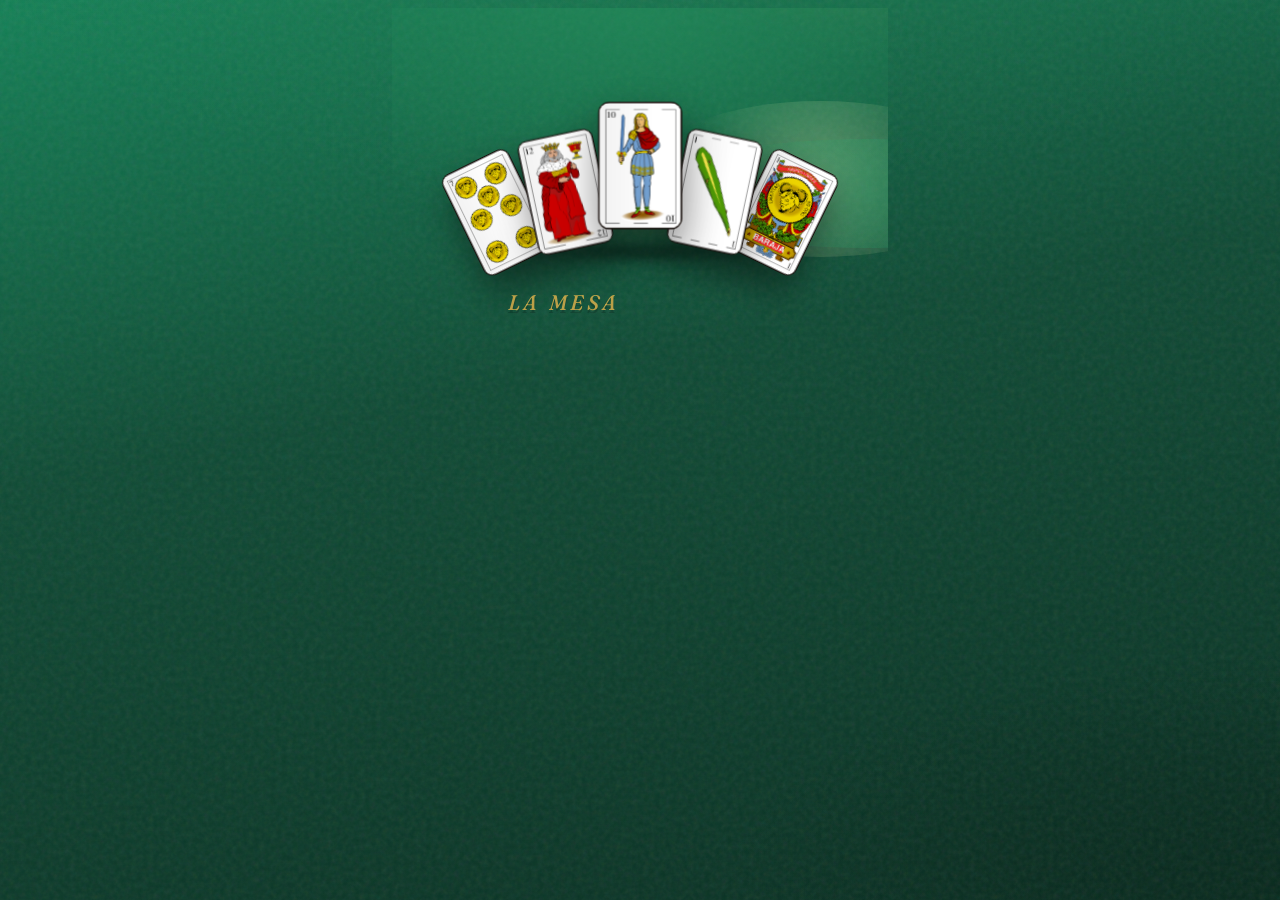
==== escoba/index.html @ ac77f013 "Unificar «está lista»: mismo gesto, sin highlight raro (v68) «está» y «lista» entran juntas con el m" ====
<!DOCTYPE html>
<html lang="es">
<head>
  <meta charset="UTF-8">
  <meta name="viewport" content="width=device-width, initial-scale=1.0, viewport-fit=cover">
  <meta name="theme-color" content="#145c3d">
  <meta name="apple-mobile-web-app-capable" content="yes">
  <meta name="apple-mobile-web-app-status-bar-style" content="black-translucent">
  <meta name="apple-mobile-web-app-title" content="Escoba">
  <meta name="description" content="Escoba del 15 — juega online con un amigo por invitación">
  <link rel="manifest" href="manifest.webmanifest">
  <link rel="icon" href="icon.svg" type="image/svg+xml">
  <link rel="apple-touch-icon" href="apple-touch-icon.png" sizes="180x180">
  <link rel="icon" href="icon-512.png" sizes="512x512" type="image/png">
  <link rel="preconnect" href="https://fonts.googleapis.com">
  <link rel="preconnect" href="https://fonts.gstatic.com" crossorigin>
  <link href="https://fonts.googleapis.com/css2?family=Fraunces:ital,opsz,wght@0,9..144,500;0,9..144,600;0,9..144,700;1,9..144,500&family=Manrope:wght@500;600;700&display=swap" rel="stylesheet">
  <link rel="stylesheet" href="css/styles.css">
  <title>Escoba — baraja española</title>
</head>
<body>
  <div id="app">
    <!-- HOME -->
    <section id="screenHome" class="screen active">
      <div class="home-stage">
        <div class="home-visual" aria-hidden="true">
          <div class="home-glow"></div>
          <div class="home-glow home-glow--wide"></div>
          <div class="home-felt-kiss"></div>
          <div class="home-ripple" id="homeRipple"></div>
          <div class="home-ripple home-ripple--late"></div>
          <div class="home-fan-shadow"></div>
          <div class="hero-art" id="heroArt"></div>
        </div>

        <div class="home-copy">
          <h1 class="brand brand-home">
            <span class="brand-eyebrow" aria-label="La mesa está lista">
              <span class="ew ew-mesa" style="--w:0">La</span>
              <span class="ew ew-mesa" style="--w:1">mesa</span>
              <span class="ew ew-ready" style="--w:0">está</span>
              <span class="ew ew-ready" style="--w:1">lista</span>
            </span>
            <b class="brand-word" aria-label="Escoba">
              <span class="bl" style="--l:0">E</span><span class="bl" style="--l:1">s</span><span class="bl" style="--l:2">c</span><span class="bl" style="--l:3">o</span><span class="bl" style="--l:4">b</span><span class="bl" style="--l:5">a</span>
            </b>
          </h1>
          <p class="tagline">
            <span style="--d:0">Suma quince</span>
            <i aria-hidden="true">·</i>
            <span style="--d:1">Barre limpio</span>
            <i aria-hidden="true">·</i>
            <span style="--d:2">Gana con estilo</span>
          </p>

          <div class="field name-field">
            <label for="playerName">Tu nombre</label>
            <input id="playerName" maxlength="14" autocomplete="nickname" placeholder="Tú" spellcheck="false">
          </div>

          <div class="actions home-actions">
            <button type="button" class="btn btn-gold" id="btnHost">Invitar amigo</button>
            <button type="button" class="btn btn-primary" id="btnShowJoin">Unirme</button>
            <button type="button" class="btn btn-ghost" id="btnCpu">Vs CPU</button>
          </div>

          <div class="footer-links">
            <button type="button" id="btnRulesHome">Cómo se juega</button>
          </div>
          <p class="credit">Naipes: Basquetteur (Wikimedia) · <a href="https://creativecommons.org/licenses/by-sa/3.0/" target="_blank" rel="noopener">CC BY-SA 3.0</a></p>
        </div>
      </div>
    </section>

    <!-- JOIN -->
    <section id="screenJoin" class="screen">
      <div class="hero">
        <h1 class="brand" style="font-size:clamp(40px,12vw,56px)"><span>Entrar</span>Código</h1>
        <div class="field">
          <label for="joinCode">Código de 6 caracteres</label>
          <input id="joinCode" maxlength="6" autocomplete="off" autocapitalize="characters" inputmode="text" placeholder="ABC123">
        </div>
        <div class="actions">
          <button type="button" class="btn btn-gold" id="btnJoin">Unirme</button>
          <button type="button" class="btn btn-ghost" id="btnJoinBack">Volver</button>
        </div>
      </div>
    </section>

    <section id="screenJoinWait" class="screen">
      <div class="hero">
        <h1 class="brand" style="font-size:clamp(36px,11vw,48px)">Conectando</h1>
        <p class="status-line" id="joinWaitStatus">…</p>
        <div class="wait-dots" aria-hidden="true"><span></span><span></span><span></span></div>
        <button type="button" class="btn btn-ghost" id="btnJoinWaitHome">Cancelar</button>
      </div>
    </section>

    <!-- GAME -->
    <section id="screenGame" class="screen">
      <div class="top-bar">
        <div class="scoreboard">
          <div class="score-pill" id="scoreMe">
            <span class="who">Tú</span>
            <span class="pts">0</span>
            <div class="score-track" role="progressbar" aria-valuemin="0" aria-valuemax="21" aria-valuenow="0" aria-label="Tu puntuación">
              <div class="score-fill" id="barMe"></div>
            </div>
          </div>
          <div class="score-pill" id="scoreOpp">
            <span class="who">Rival</span>
            <span class="pts">0</span>
            <div class="score-track" role="progressbar" aria-valuemin="0" aria-valuemax="21" aria-valuenow="0" aria-label="Puntuación rival">
              <div class="score-fill" id="barOpp"></div>
            </div>
          </div>
        </div>
        <button type="button" class="btn btn-ghost btn-small" id="btnRules">Reglas</button>
        <button type="button" class="btn btn-ghost btn-small" id="btnLeave">Salir</button>
      </div>
      <span class="net-chip" id="netChip" hidden></span>

      <div class="live-stats" id="statsOpp"></div>

      <div class="msg-bar" id="msgBar" role="status" aria-live="polite"></div>

      <div class="table-area">
        <div class="opp-row">
          <div class="opp-hand" id="oppHand" aria-label="Mano del rival"></div>
          <div class="pile" id="pileOpp" aria-label="Capturas del rival"></div>
        </div>

        <div class="spread spread-top" aria-hidden="true"></div>

        <div class="felt-wrap">
          <div class="felt" id="felt" aria-label="Mesa"></div>
          <div class="deck-host" id="deckHost" aria-hidden="true"></div>
        </div>

        <div class="spread spread-mid" aria-hidden="true"></div>

        <div class="player-dock">
          <div class="my-row">
            <div class="pile" id="pileMe" aria-label="Tus capturas"></div>
            <div class="my-hand" id="myHand" aria-label="Tu mano"></div>
          </div>
          <div class="move-feed" id="moveFeed" aria-live="polite"></div>
        </div>

        <div class="spread spread-bot" aria-hidden="true"></div>
      </div>

      <div class="live-stats" id="statsMe"></div>

      <div class="play-bar">
        <button type="button" class="btn btn-ghost" id="btnDiscard" disabled>Dejar</button>
        <button type="button" class="btn btn-gold" id="btnCapture" disabled>Capturar</button>
      </div>
    </section>
  </div>

  <!-- Peek captures -->
  <div class="overlay" id="peekOverlay" role="dialog" aria-modal="true" aria-labelledby="peekTitle">
    <div class="panel peek-panel">
      <h2 id="peekTitle">Capturas</h2>
      <div id="peekBody"></div>
      <button type="button" class="btn btn-primary" id="btnClosePeek">Cerrar</button>
    </div>
  </div>

  <!-- Invite overlay -->
  <div class="overlay" id="inviteOverlay" role="dialog" aria-modal="true" aria-labelledby="inviteTitle">
    <div class="panel">
      <h2 id="inviteTitle">Invitación</h2>
      <p>Comparte este código. Cuando tu amigo se una, empieza la partida.</p>
      <div class="invite-code" id="inviteCode" title="Toca para copiar" role="button" tabindex="0">······</div>
      <p class="status-line" id="inviteStatus"></p>
      <div class="actions">
        <button type="button" class="btn btn-gold" id="btnShare">Compartir</button>
        <button type="button" class="btn btn-primary" id="btnCopyCode">Copiar código</button>
        <button type="button" class="btn btn-ghost" id="btnCancelInvite">Cancelar</button>
      </div>
      <p class="hint">Ambos necesitáis internet. Si se queda emparejando, pide a tu amigo que pulse Unirme otra vez con el mismo código. En iPhone: Compartir → Añadir a pantalla de inicio.</p>
    </div>
  </div>

  <!-- Round / match end -->
  <div class="overlay" id="roundOverlay" role="dialog" aria-modal="true" aria-labelledby="roundTitle">
    <div class="panel">
      <h2 id="roundTitle">Fin de ronda</h2>
      <div id="roundBody"></div>
      <div class="actions" id="roundActions"></div>
    </div>
  </div>

  <!-- Rules -->
  <div class="overlay" id="rulesOverlay" role="dialog" aria-modal="true" aria-labelledby="rulesTitle">
    <div class="panel">
      <h2 id="rulesTitle">Cómo se juega</h2>
      <div class="rules-body">
        <p>Baraja española de 40 cartas. Valores: 1–7, Sota 8, Caballo 9, Rey 10.</p>
        <ul>
          <li>En tu turno juegas <strong>una carta</strong> de la mano.</li>
          <li>Si con ella y cartas de la mesa sumas exactamente <strong>15</strong>, <strong>debes</strong> capturarlas.</li>
          <li>Si no puedes sumar 15, <strong>dejas</strong> la carta en la mesa.</li>
          <li>Vaciar la mesa = <strong>escoba</strong> (+1 punto). Se marca en el montón con una carta boca abajo y cruzada.</li>
        </ul>
        <p>Al final de la ronda (mazo vacío):</p>
        <ul>
          <li>Más cartas · más oros · más sietes · 7 de oros · cada escoba</li>
        </ul>
        <p>Primera persona en llegar a <strong>21 puntos</strong> gana la partida.</p>
      </div>
      <button type="button" class="btn btn-primary" id="btnCloseRules">Entendido</button>
    </div>
  </div>

  <script type="module">
    const art = document.getElementById('heroArt');
    if (art) {
      const ids = ['oros-7', 'copas-12', 'espadas-10', 'bastos-1', 'oros-1'];
      const fans = [
        { rot: -26, lift: 14, sc: 1 },
        { rot: -12, lift: 0, sc: 1.04 },
        { rot: 0, lift: -18, sc: 1.14 },
        { rot: 12, lift: 0, sc: 1.04 },
        { rot: 26, lift: 14, sc: 1 },
      ];
      ids.forEach((id, i) => {
        const d = document.createElement('div');
        d.className = 'mini-card';
        d.style.setProperty('--i', String(i));
        d.style.setProperty('--fan', `${fans[i].rot}deg`);
        d.style.setProperty('--lift', `${fans[i].lift}px`);
        d.style.setProperty('--sc', String(fans[i].sc));
        d.innerHTML = `<img src="./cards/${id}.png" alt="" draggable="false">`;
        art.appendChild(d);
      });
    }
  </script>
  <script type="module" src="js/app.js"></script>
</body>
</html>
---- escoba/css/styles.css ----
:root {
  --felt-deep: #0a2f22;
  --felt-mid: #0f4a34;
  --felt-lite: #176b48;
  --wood-dark: #3d2412;
  --wood: #6b3f1f;
  --wood-lite: #a56b35;
  --parchment: #f7f0e1;
  --parchment-2: #efe4cf;
  --ink: #1c1612;
  --cream: #f4ebe0;
  --gold: #e0b34d;
  --gold-deep: #b8872a;
  --safe-t: env(safe-area-inset-top, 0px);
  --safe-b: env(safe-area-inset-bottom, 0px);
  --safe-l: env(safe-area-inset-left, 0px);
  --safe-r: env(safe-area-inset-right, 0px);
  --card-w: clamp(52px, 13.5vw, 68px);
  --card-h: calc(var(--card-w) * 1.52);
  --felt-pad-y: 10px;
  --felt-pad-x: 10px;
  --felt-gap: 8px;
  /* Mesa: tamaño fijo (el de mesa limpia); las cartas escalan dentro */
  --felt-h: calc(var(--card-h) * 2.28 + var(--felt-gap) + var(--felt-pad-y) * 2 + 6px);
  --font-display: 'Fraunces', Georgia, serif;
  --font-ui: 'Manrope', system-ui, sans-serif;
  --font-card: 'Fraunces', Georgia, serif;
}

* {
  box-sizing: border-box;
  -webkit-tap-highlight-color: transparent;
}

html, body {
  margin: 0;
  min-height: 100%;
  min-height: 100dvh;
  font-family: var(--font-ui);
  color: var(--cream);
  background: var(--felt-deep);
}

body {
  background:
    radial-gradient(ellipse 100% 70% at 50% -20%, rgba(32, 120, 78, 0.55), transparent 60%),
    radial-gradient(ellipse 80% 50% at 100% 100%, rgba(8, 40, 28, 0.9), transparent 55%),
    linear-gradient(168deg, #148056 0%, var(--felt-mid) 42%, var(--felt-deep) 100%);
  overflow-x: hidden;
}

body::before {
  content: '';
  position: fixed;
  inset: 0;
  pointer-events: none;
  opacity: 0.09;
  background-image: url("data:image/svg+xml,%3Csvg viewBox='0 0 180 180' xmlns='http://www.w3.org/2000/svg'%3E%3Cfilter id='n'%3E%3CfeTurbulence type='fractalNoise' baseFrequency='0.9' numOctaves='3' stitchTiles='stitch'/%3E%3C/filter%3E%3Crect width='100%25' height='100%25' filter='url(%23n)'/%3E%3C/svg%3E");
  z-index: 0;
}

#app {
  position: relative;
  z-index: 1;
  height: 100dvh;
  min-height: 100dvh;
  max-height: 100dvh;
  display: flex;
  flex-direction: column;
  padding: calc(8px + var(--safe-t)) calc(12px + var(--safe-r)) calc(10px + var(--safe-b)) calc(12px + var(--safe-l));
  max-width: 520px;
  margin: 0 auto;
  overflow: hidden;
}

.screen { display: none; flex: 1; flex-direction: column; animation: fadeIn 0.5s cubic-bezier(.22,.8,.3,1) both; }
.screen.active { display: flex; }

@keyframes fadeIn {
  from { opacity: 0; transform: translateY(10px); }
  to { opacity: 1; transform: none; }
}

@keyframes sweep {
  0% { transform: scale(1); }
  35% { transform: scale(1.03) rotate(-1deg); }
  100% { transform: scale(1); }
}

@keyframes shakeX {
  0%, 100% { transform: translateX(0); }
  20% { transform: translateX(-7px); }
  40% { transform: translateX(7px); }
  60% { transform: translateX(-5px); }
  80% { transform: translateX(4px); }
}

@keyframes sparkFly {
  0% { opacity: 1; transform: translate(0, 0) scale(1); }
  100% { opacity: 0; transform: translate(var(--dx), var(--dy)) scale(0.2); }
}

@keyframes feltBreath {
  0%, 100% { box-shadow:
    0 0 0 3px var(--wood-lite),
    0 0 0 8px var(--wood),
    0 0 0 11px var(--wood-dark),
    inset 0 0 50px rgba(0, 0, 0, 0.35),
    inset 0 0 0 1px rgba(224, 179, 77, 0.12),
    0 16px 40px rgba(0, 0, 0, 0.35),
    0 0 28px rgba(224, 179, 77, 0.08); }
  50% { box-shadow:
    0 0 0 3px var(--wood-lite),
    0 0 0 8px var(--wood),
    0 0 0 11px var(--wood-dark),
    inset 0 0 58px rgba(0, 0, 0, 0.32),
    inset 0 0 0 1px rgba(224, 179, 77, 0.22),
    0 16px 40px rgba(0, 0, 0, 0.35),
    0 0 42px rgba(224, 179, 77, 0.16); }
}

@keyframes handBreath {
  0%, 100% { transform: translateY(0); }
  50% { transform: translateY(-2px); }
}

@keyframes landRipple {
  0% { opacity: 0.45; transform: translate(-50%, -50%) scale(0.35); }
  100% { opacity: 0; transform: translate(-50%, -50%) scale(2.4); }
}

@keyframes captureKiss {
  0% { opacity: 0.5; transform: translate(-50%, -50%) scale(0.4); }
  55% { opacity: 0.28; }
  100% { opacity: 0; transform: translate(-50%, -50%) scale(1.8); }
}

@keyframes barShimmer {
  0% { background-position: 0% 50%; }
  100% { background-position: 200% 50%; }
}

@keyframes deckTick {
  0% { transform: scale(1); }
  40% { transform: scale(1.18); color: var(--gold); }
  100% { transform: scale(1); }
}

@keyframes ptsBump {
  0% { transform: scale(1); }
  40% { transform: scale(1.28); color: var(--gold); }
  100% { transform: scale(1); }
}

@keyframes turnGlow {
  0%, 100% { box-shadow: 0 0 0 0 rgba(224, 179, 77, 0.2); }
  50% { box-shadow: 0 0 0 6px rgba(224, 179, 77, 0); }
}

@keyframes floatSuit {
  0%, 100% {
    transform:
      rotate(calc(var(--fan, 0deg) + var(--sway, 0deg)))
      translateY(var(--lift, 0px))
      scale(var(--sc, 1));
  }
  50% {
    transform:
      rotate(calc(var(--fan, 0deg) - var(--sway, 0deg)))
      translateY(calc(var(--lift, 0px) - 12px))
      scale(var(--sc, 1));
  }
}

@keyframes heroDeal {
  0% {
    opacity: 0;
    transform:
      translateX(calc((var(--i, 2) - 2) * 42px))
      translateY(-130px)
      rotateY(78deg)
      rotate(calc(var(--fan, 0deg) * 0.04))
      scale(0.36);
    filter: brightness(1.45) blur(5px);
  }
  55% {
    opacity: 1;
    transform:
      rotateY(-8deg)
      rotate(calc(var(--fan, 0deg) * 1.14))
      translateY(calc(var(--lift, 0px) + 12px))
      scale(calc(var(--sc, 1) * 1.08));
    filter: brightness(1.12) blur(0);
  }
  78% {
    transform:
      rotateY(3deg)
      rotate(calc(var(--fan, 0deg) * 0.95))
      translateY(calc(var(--lift, 0px) - 5px))
      scale(calc(var(--sc, 1) * 0.985));
  }
  100% {
    opacity: 1;
    transform: rotateY(0deg) rotate(var(--fan, 0deg)) translateY(var(--lift, 0px)) scale(var(--sc, 1));
    filter: none;
  }
}

@keyframes cardSheen {
  0% { transform: translateX(-130%) skewX(-14deg); opacity: 0; }
  18% { opacity: 1; }
  100% { transform: translateX(130%) skewX(-14deg); opacity: 0; }
}

@keyframes cardSheenLoop {
  0%, 78%, 100% { transform: translateX(-130%) skewX(-14deg); opacity: 0; }
  86% { opacity: 0.75; }
  92% { transform: translateX(130%) skewX(-14deg); opacity: 0; }
}

@keyframes homeGlowDrift {
  0%, 100% { transform: translate(-50%, 0) scale(1); opacity: 0.4; }
  50% { transform: translate(calc(-50% + 10%), 8%) scale(1.18); opacity: 0.95; }
}

@keyframes homeRipple {
  0% { opacity: 0.6; transform: translate(-50%, 0) scaleX(0.3) scaleY(0.4); }
  100% { opacity: 0; transform: translate(-50%, 0) scaleX(2) scaleY(1.55); }
}

@keyframes brandRule {
  from { width: 0; opacity: 0; }
  to { width: min(190px, 50vw); opacity: 1; }
}

@keyframes brandShimmer {
  0%, 100% { background-position: 120% center; }
  50% { background-position: 0% center; }
}

@keyframes cardFlipSoft {
  0% { filter: brightness(1); transform: rotateY(0deg) rotate(var(--fan, 0deg)) translateY(var(--lift, 0px)) scale(var(--sc, 1)); }
  35% { filter: brightness(1.3); transform: rotateY(-18deg) rotate(var(--fan, 0deg)) translateY(calc(var(--lift, 0px) - 22px)) scale(calc(var(--sc, 1) * 1.07)); }
  100% { filter: brightness(1); transform: rotateY(0deg) rotate(var(--fan, 0deg)) translateY(var(--lift, 0px)) scale(var(--sc, 1)); }
}

@keyframes brandIn {
  0% {
    opacity: 0;
    transform: translateY(38px) scale(0.84);
    filter: blur(12px);
    letter-spacing: -0.12em;
  }
  42% { filter: blur(0); }
  70% { transform: translateY(-6px) scale(1.035); }
  100% {
    opacity: 1;
    transform: none;
    filter: none;
    letter-spacing: -0.03em;
  }
}

@keyframes eyebrowIn {
  from { opacity: 0; transform: translateY(10px); letter-spacing: 0.4em; }
  to { opacity: 1; transform: none; letter-spacing: 0.22em; }
}

@keyframes ewIn {
  0% {
    opacity: 0;
    transform: translateY(10px) scale(0.92);
    filter: blur(5px);
    letter-spacing: 0.38em;
  }
  100% {
    opacity: 1;
    transform: none;
    filter: none;
    letter-spacing: 0.16em;
  }
}

@keyframes readyIn {
  0% {
    opacity: 0;
    transform: translateY(6px);
    filter: blur(3px);
  }
  100% {
    opacity: 1;
    transform: none;
    filter: none;
  }
}

@keyframes listaPulse {
  0%, 100% { opacity: 1; }
  45% { opacity: 0.82; }
}

@keyframes eyebrowRule {
  from { width: 0; opacity: 0; }
  to { width: min(220px, 64vw); opacity: 1; }
}

@keyframes brandLetterIn {
  0% {
    opacity: 0;
    transform: translateY(28px) scale(0.72) rotate(-4deg);
    filter: blur(10px);
  }
  62% {
    opacity: 1;
    filter: blur(0);
    transform: translateY(-4px) scale(1.06) rotate(0.5deg);
  }
  100% {
    opacity: 1;
    transform: none;
    filter: none;
  }
}

@keyframes actGlowDeal {
  0% { opacity: 0.4; filter: brightness(1); }
  100% { opacity: 0.95; filter: brightness(1.18); }
}

@keyframes feltWarm {
  0% { opacity: 0; transform: translate(-50%, 18%) scale(0.4); }
  100% { opacity: 0.32; transform: translate(-50%, 0) scale(0.88); }
}

@keyframes stageReveal {
  from { opacity: 0; transform: translateY(14px); filter: blur(3px); }
  to { opacity: 1; transform: none; filter: none; }
}

@keyframes tagBitIn {
  from { opacity: 0; transform: translateY(12px) scale(0.96); }
  to { opacity: 1; transform: none; }
}

@keyframes copyIn {
  from { opacity: 0; transform: translateY(18px); filter: blur(3px); }
  to { opacity: 1; transform: none; filter: none; }
}

@keyframes ctaPop {
  0% { opacity: 0; transform: translateY(18px) scale(0.92); }
  68% { opacity: 1; transform: translateY(-3px) scale(1.03); }
  100% { opacity: 1; transform: none; }
}

@keyframes nameLineIn {
  from { background-size: 0% 1.5px; }
  to { background-size: 100% 1.5px; }
}

@keyframes btnSheen {
  0%, 58%, 100% { transform: translateX(-120%); }
  74% { transform: translateX(120%); }
}

@keyframes pulseGold {
  0%, 100% { box-shadow: 0 0 0 0 rgba(224, 179, 77, 0.35); }
  50% { box-shadow: 0 0 0 12px rgba(224, 179, 77, 0); }
}

@keyframes homeBloom {
  0% { opacity: 0; transform: scale(0.86) translateY(16px); }
  100% { opacity: 1; transform: scale(1) translateY(0); }
}

@keyframes fanShadowBreath {
  0%, 100% { transform: translateX(-50%) scaleX(1); opacity: 0.9; }
  50% { transform: translateX(-50%) scaleX(1.08); opacity: 1; }
}

@keyframes feltKissIn {
  0% { opacity: 0; transform: translate(-50%, 20%) scale(0.45); }
  45% { opacity: 0.85; transform: translate(-50%, 0) scale(1.08); }
  100% { opacity: 0.55; transform: translate(-50%, 0) scale(1); }
}

@keyframes feltKissPulse {
  0% { opacity: 0.35; transform: translate(-50%, 0) scale(0.85); }
  40% { opacity: 0.9; transform: translate(-50%, 0) scale(1.12); }
  100% { opacity: 0.55; transform: translate(-50%, 0) scale(1); }
}

@keyframes ctaAura {
  0%, 100% { box-shadow: 0 8px 22px rgba(184, 135, 42, 0.35), 0 0 0 0 rgba(239, 197, 106, 0); }
  50% { box-shadow: 0 10px 28px rgba(184, 135, 42, 0.42), 0 0 28px 2px rgba(239, 197, 106, 0.22); }
}

@keyframes brandRuleGlow {
  0%, 100% { opacity: 1; filter: brightness(1); }
  50% { opacity: 1; filter: brightness(1.35); }
}

/* ---- Home ---- */
#screenHome {
  position: relative;
  overflow: hidden;
}

#screenHome::before {
  content: '';
  position: absolute;
  inset: -20% -30% auto;
  height: 70%;
  background:
    radial-gradient(ellipse 70% 55% at 50% 30%, rgba(40, 150, 95, 0.45), transparent 70%),
    radial-gradient(ellipse 50% 40% at 80% 10%, rgba(224, 179, 77, 0.12), transparent 65%);
  pointer-events: none;
  z-index: 0;
}

.home-stage {
  position: relative;
  z-index: 1;
  flex: 1;
  display: flex;
  flex-direction: column;
  min-height: 0;
  justify-content: center;
  align-items: stretch;
  padding: 16px 0 14px;
  gap: clamp(14px, 3.2vh, 26px);
  overflow-y: auto;
  -webkit-overflow-scrolling: touch;
}

/* Abanico libre: sin marco de madera (el felt ya es el fondo) */
.home-visual {
  position: relative;
  flex: 0 0 auto;
  width: 100%;
  margin: 0 auto;
  padding: 8px 8px 14px;
  display: flex;
  align-items: flex-end;
  justify-content: center;
  min-height: clamp(120px, 18vh, 156px);
  background: none;
  box-shadow: none;
  border-radius: 0;
  overflow: visible;
  animation: homeBloom 1s cubic-bezier(.18,.9,.24,1) 0.05s both;
}

.home-glow {
  position: absolute;
  width: min(360px, 86%);
  height: 100%;
  left: 50%;
  top: -4%;
  border-radius: 50%;
  background: radial-gradient(circle, rgba(255, 230, 160, 0.32), transparent 68%);
  pointer-events: none;
  animation: homeGlowDrift 7.5s ease-in-out infinite;
  transition: opacity 0.45s ease, filter 0.45s ease;
}

#screenHome.is-dealing .home-glow {
  animation:
    homeGlowDrift 7.5s ease-in-out infinite,
    actGlowDeal 0.7s ease both;
}

#screenHome.is-landed .home-glow {
  opacity: 1;
  filter: brightness(1.22);
}

.home-glow--wide {
  width: min(460px, 100%);
  height: 70%;
  top: 20%;
  background: radial-gradient(circle, rgba(36, 140, 92, 0.35), transparent 72%);
  animation-duration: 11s;
  animation-direction: reverse;
  opacity: 0.7;
}

.home-felt-kiss {
  position: absolute;
  left: 50%;
  bottom: 10px;
  width: min(280px, 82%);
  height: 64px;
  transform: translate(-50%, 0) scale(0.45);
  border-radius: 50%;
  background:
    radial-gradient(ellipse at center, rgba(255, 230, 160, 0.28), transparent 68%),
    radial-gradient(ellipse at center, rgba(40, 150, 95, 0.22), transparent 78%);
  pointer-events: none;
  z-index: 0;
  opacity: 0;
  filter: blur(2px);
  animation: feltWarm 1.1s cubic-bezier(.18,.85,.25,1) 0.12s both;
}

.home-visual.is-landed .home-felt-kiss,
#screenHome.is-landed .home-felt-kiss {
  animation: feltKissIn 0.9s cubic-bezier(.18,.85,.25,1) both;
}

.home-visual.is-flourish .home-felt-kiss,
#screenHome.is-flourish .home-felt-kiss {
  animation: feltKissPulse 0.95s cubic-bezier(.18,.85,.25,1) both;
}

.home-ripple {
  position: absolute;
  left: 50%;
  bottom: 6px;
  width: 170px;
  height: 42px;
  border: 1.5px solid rgba(239, 197, 106, 0.4);
  border-radius: 50%;
  pointer-events: none;
  z-index: 1;
  opacity: 0;
  animation: homeRipple 1.15s cubic-bezier(.18,.8,.3,1) 1.55s both;
}

.home-ripple--late {
  width: 210px;
  height: 52px;
  border-color: rgba(255, 246, 214, 0.22);
  animation-delay: 1.78s;
  animation-duration: 1.35s;
}

.home-ripple.is-pulse {
  animation: none;
  opacity: 0;
}

.home-ripple.is-pulse.play {
  animation: homeRipple 1.05s cubic-bezier(.18,.8,.3,1) both;
}

.home-ripple--late.is-pulse.play {
  animation-delay: 0.12s;
  animation-duration: 1.2s;
}

.home-fan-shadow {
  position: absolute;
  left: 50%;
  bottom: 0;
  width: min(260px, 78%);
  height: 24px;
  transform: translateX(-50%);
  background: radial-gradient(ellipse at center, rgba(0, 0, 0, 0.48), transparent 72%);
  filter: blur(5px);
  pointer-events: none;
  z-index: 1;
  animation: fanShadowBreath 4.8s ease-in-out 2.1s infinite;
}

.home-visual.is-flourish .home-fan-shadow,
#screenHome.is-flourish .home-fan-shadow {
  animation: feltKissPulse 0.95s cubic-bezier(.18,.85,.25,1) both;
  filter: blur(6px);
  background: radial-gradient(ellipse at center, rgba(0, 0, 0, 0.58), transparent 72%);
}

.hero {
  flex: 1;
  display: flex;
  flex-direction: column;
  justify-content: center;
  padding: 12px 0;
}

.hero-art {
  position: relative;
  z-index: 2;
  display: flex;
  justify-content: center;
  align-items: flex-end;
  gap: 0;
  min-height: 112px;
  width: 100%;
  max-width: 360px;
  margin: 0 auto;
  perspective: 920px;
  transform-style: preserve-3d;
  transform:
    rotateX(calc(var(--tilt-x, 0deg) * 0.55))
    rotateY(calc(var(--tilt-y, 0deg) * 0.7));
  transition: transform 0.35s cubic-bezier(.2,.8,.25,1);
  will-change: transform;
}

#screenHome .hero-art .mini-card {
  position: relative;
  width: clamp(56px, 15vw, 74px);
  height: calc(clamp(56px, 15vw, 74px) * 1.52);
  margin-left: -14px;
  border-radius: 10px;
  overflow: hidden;
  background: #1a100c;
  border: 1px solid rgba(28, 22, 18, 0.28);
  box-shadow:
    0 18px 36px rgba(0, 0, 0, 0.45),
    0 2px 0 rgba(255, 255, 255, 0.09) inset;
  transform-origin: 50% 110%;
  transform-style: preserve-3d;
  backface-visibility: hidden;
  opacity: 0;
  --sway: 1.2deg;
  animation:
    heroDeal 1.2s cubic-bezier(.12,.88,.2,1) calc(0.55s + var(--i, 0) * 0.12s) forwards,
    floatSuit 4.8s ease-in-out calc(1.9s + var(--i, 0) * 0.12s) infinite;
  padding: 0;
}

#screenHome .hero-art .mini-card:nth-child(1),
#screenHome .hero-art .mini-card:nth-child(5) { --sway: 1.6deg; }
#screenHome .hero-art .mini-card:nth-child(3) { --sway: 0.6deg; }

.home-visual.is-landed .hero-art .mini-card:nth-child(3),
#screenHome.is-landed .hero-art .mini-card:nth-child(3) {
  box-shadow:
    0 18px 36px rgba(0, 0, 0, 0.45),
    0 0 0 1.5px rgba(239, 197, 106, 0.42),
    0 2px 0 rgba(255, 255, 255, 0.09) inset;
}

#screenHome .hero-art .mini-card::after {
  content: '';
  position: absolute;
  inset: 0;
  background: linear-gradient(
    118deg,
    transparent 30%,
    rgba(255, 250, 230, 0.55) 48%,
    transparent 66%
  );
  transform: translateX(-130%) skewX(-14deg);
  animation:
    cardSheen 1.2s ease calc(1.55s + var(--i, 0) * 0.1s) both,
    cardSheenLoop 5.8s ease-in-out calc(2.9s + var(--i, 0) * 0.28s) infinite;
  pointer-events: none;
  z-index: 2;
}

#screenHome .hero-art .mini-card.is-refreshing {
  animation:
    cardFlipSoft 0.7s cubic-bezier(.22,.8,.3,1),
    floatSuit 5s ease-in-out 0.7s infinite;
}

#screenHome .hero-art .mini-card.is-refreshing::after {
  animation: cardSheen 0.85s ease both;
}

#screenHome .hero-art .mini-card:first-child {
  margin-left: 0;
}

#screenHome .hero-art .mini-card:nth-child(2),
#screenHome .hero-art .mini-card:nth-child(4) { z-index: 2; }
#screenHome .hero-art .mini-card:nth-child(3) { z-index: 3; }

#screenHome .footer-links {
  justify-content: center;
  margin-top: 14px;
  opacity: 0;
}

#screenHome .credit {
  margin-top: 8px;
  font-size: 0.65rem;
  opacity: 0;
}

#screenHome.is-landed .footer-links,
#screenHome.is-landed .credit {
  animation: stageReveal 0.6s ease 1.55s both;
}

.home-copy {
  flex: 0 0 auto;
  display: flex;
  flex-direction: column;
  justify-content: flex-start;
  gap: 0;
  width: 100%;
  max-width: 420px;
  margin: 0 auto;
  padding: 0 2px;
  animation: none;
  min-height: 0;
}

#screenHome .tagline {
  font-size: 0.94rem;
  line-height: 1.45;
  color: rgba(244, 235, 224, 0.84);
  max-width: 22em;
  margin: 14px auto 18px;
  font-weight: 500;
  text-align: center;
}

#screenHome .tagline span {
  display: inline-block;
  opacity: 0;
  animation: none;
}

#screenHome .tagline i {
  display: inline-block;
  margin: 0 0.35em;
  font-style: normal;
  color: rgba(224, 179, 77, 0.75);
  opacity: 0;
  animation: none;
}

#screenHome.is-landed .tagline span {
  animation: tagBitIn 0.55s cubic-bezier(.22,.8,.3,1) calc(0.85s + var(--d, 0) * 0.12s) forwards;
}

#screenHome.is-landed .tagline i {
  animation: tagBitIn 0.45s ease calc(0.92s + 0.06s) forwards;
}

#screenHome .name-field {
  max-width: 200px;
  margin: 0 auto 18px;
  width: 100%;
  text-align: center;
  opacity: 0;
  animation: none;
}

#screenHome.is-landed .name-field {
  animation: stageReveal 0.65s cubic-bezier(.22,.8,.3,1) 1.05s both;
}

#screenHome .name-field input {
  background:
    linear-gradient(90deg, transparent, rgba(239, 197, 106, 0.95), transparent) bottom / 0% 1.5px no-repeat,
    transparent;
  border: none;
  border-bottom: 1.5px solid rgba(244, 235, 224, 0.28);
  border-radius: 0;
  padding: 6px 4px 10px;
  font-size: 1.2rem;
  box-shadow: none;
  transition: border-color 0.2s ease, color 0.2s ease, background-size 0.35s ease;
  animation: none;
}

#screenHome.is-landed .name-field input {
  animation: nameLineIn 0.85s cubic-bezier(.22,.8,.3,1) 1.2s both;
}

.brand-home {
  font-size: clamp(54px, 15.5vw, 80px);
  margin: 0;
  text-align: center;
  animation: none;
  text-shadow:
    0 4px 0 rgba(0, 0, 0, 0.22),
    0 20px 44px rgba(0, 0, 0, 0.28);
}

.brand-home .brand-eyebrow {
  display: flex;
  flex-wrap: wrap;
  justify-content: center;
  align-items: baseline;
  gap: 0.4em;
  position: relative;
  margin: 0 auto 12px;
  font-size: 0.24em;
  font-style: italic;
  font-weight: 500;
  letter-spacing: 0.14em;
  text-transform: uppercase;
  color: rgba(224, 179, 77, 0.82);
  line-height: 1.2;
  max-width: 22em;
}

.brand-home .brand-eyebrow::after {
  content: '';
  position: absolute;
  left: 50%;
  bottom: -6px;
  height: 1px;
  width: 0;
  transform: translateX(-50%);
  border-radius: 1px;
  background: linear-gradient(90deg, transparent, rgba(239, 197, 106, 0.85), transparent);
  opacity: 0;
}

#screenHome.is-landed .brand-home .brand-eyebrow::after {
  animation: eyebrowRule 0.7s cubic-bezier(.22,.8,.3,1) 0.12s forwards;
}

.brand-home .brand-eyebrow .ew {
  display: inline-block;
  opacity: 0;
  margin: 0;
  font-size: 1em;
  font-style: italic;
  font-weight: 500;
  letter-spacing: 0.14em;
  text-transform: uppercase;
  color: rgba(224, 179, 77, 0.82);
  -webkit-text-fill-color: currentColor;
}

/* Acto 1: «La mesa» con el felt */
.brand-home .brand-eyebrow .ew-mesa {
  animation: ewIn 0.62s cubic-bezier(.18,.85,.25,1) calc(0.06s + var(--w, 0) * 0.12s) forwards;
}

/* Acto 3: «está lista» juntas, mismo gesto */
.brand-home .brand-eyebrow .ew-ready {
  animation: none;
}

#screenHome.is-landed .brand-home .brand-eyebrow .ew-ready {
  animation: readyIn 0.55s cubic-bezier(.18,.85,.25,1) calc(0.04s + var(--w, 0) * 0.07s) forwards;
}

#screenHome.is-flourish .brand-home .brand-eyebrow .ew-ready {
  animation: listaPulse 0.85s ease both;
}

.brand-word {
  display: inline-flex;
  justify-content: center;
  align-items: baseline;
  gap: 0;
  margin: 0;
  padding: 0;
  font-weight: 700;
  line-height: 0.88;
  letter-spacing: -0.03em;
  filter: drop-shadow(0 4px 0 rgba(0, 0, 0, 0.2));
}

.brand-word .bl {
  display: inline-block;
  opacity: 0;
  margin: 0;
  font-size: 1em;
  font-style: normal;
  font-weight: 700;
  letter-spacing: -0.03em;
  text-transform: none;
  background: linear-gradient(
    105deg,
    var(--cream) 0%,
    var(--cream) 36%,
    #fff0b8 48%,
    var(--cream) 60%,
    var(--cream) 100%
  );
  background-size: 220% auto;
  -webkit-background-clip: text;
  background-clip: text;
  color: transparent;
  -webkit-text-fill-color: transparent;
}

#screenHome.is-landed .brand-word .bl {
  animation:
    brandLetterIn 0.72s cubic-bezier(.14,.86,.2,1) calc(0.18s + var(--l, 0) * 0.055s) both,
    brandShimmer 7.5s ease-in-out calc(1.6s + var(--l, 0) * 0.08s) infinite;
}

.brand-home::after {
  content: '';
  display: block;
  height: 2px;
  width: 0;
  margin: 12px auto 0;
  border-radius: 2px;
  background: linear-gradient(90deg, transparent, #fff6d6, #efc56a, transparent);
  opacity: 0;
}

#screenHome.is-landed .brand-home::after {
  animation:
    brandRule 0.85s cubic-bezier(.22,.8,.3,1) 0.55s forwards,
    brandRuleGlow 3.8s ease-in-out 1.6s 2;
}

.brand-home > span:not(.brand-eyebrow) {
  font-size: 0.24em;
  letter-spacing: 0.22em;
  margin-bottom: 8px;
  animation: eyebrowIn 0.8s cubic-bezier(.22,.8,.3,1) 0.55s both;
  -webkit-text-fill-color: var(--gold);
  color: var(--gold);
}

#screenHome .name-field label {
  text-align: center;
  margin-bottom: 2px;
}

#screenHome .field {
  margin-bottom: 0;
  gap: 4px;
}

#screenHome .name-field input:focus {
  background:
    linear-gradient(90deg, transparent, rgba(239, 197, 106, 0.95), transparent) bottom / 100% 1.5px no-repeat,
    transparent;
  border-bottom-color: transparent;
  box-shadow: none;
  outline: none;
}

.home-actions {
  display: grid;
  grid-template-columns: 1fr 1fr;
  gap: 8px;
  width: 100%;
  max-width: 420px;
  margin: 0 auto;
}

.home-actions .btn-gold {
  grid-column: 1 / -1;
  position: relative;
  overflow: hidden;
  font-size: 1.05rem;
  padding: 15px 16px;
  opacity: 0;
  animation: none;
}

#screenHome.is-landed .home-actions .btn-gold {
  animation:
    ctaPop 0.75s cubic-bezier(.22,.8,.3,1) 1.2s both,
    ctaAura 3.6s ease-in-out 2.1s infinite;
}

.home-actions .btn-gold::after {
  content: '';
  position: absolute;
  inset: 0;
  background: linear-gradient(
    105deg,
    transparent 38%,
    rgba(255, 255, 255, 0.32) 50%,
    transparent 62%
  );
  transform: translateX(-120%);
  animation: btnSheen 4.2s ease-in-out 2s infinite;
  pointer-events: none;
}

.home-actions .btn-primary,
.home-actions .btn-ghost {
  padding: 13px 10px;
  font-size: 0.9rem;
}

.home-actions .btn-ghost {
  background: rgba(247, 240, 225, 0.16);
  border-color: rgba(244, 235, 224, 0.5);
  color: var(--cream);
  opacity: 0;
  animation: none;
}

.home-actions .btn-primary {
  opacity: 0;
  animation: none;
  background: linear-gradient(180deg, #fff8e8 0%, var(--parchment) 100%);
  box-shadow: 0 8px 18px rgba(0, 0, 0, 0.16);
}

#screenHome.is-landed .home-actions .btn-primary {
  animation: ctaPop 0.7s cubic-bezier(.22,.8,.3,1) 1.32s both;
}

#screenHome.is-landed .home-actions .btn-ghost {
  animation: ctaPop 0.7s cubic-bezier(.22,.8,.3,1) 1.4s both;
}

.hero-art .mini-card {
  width: 62px;
  height: 96px;
  border-radius: 8px;
  overflow: hidden;
  background: #1a100c;
  border: 1px solid rgba(28, 22, 18, 0.25);
  box-shadow: 0 10px 24px rgba(0, 0, 0, 0.28);
  padding: 0;
}

.brand {
  font-family: var(--font-display);
  font-size: clamp(58px, 18vw, 88px);
  font-weight: 600;
  line-height: 0.88;
  letter-spacing: -0.03em;
  margin: 0 0 14px;
  color: var(--cream);
  text-shadow: 0 3px 0 rgba(0, 0, 0, 0.18);
}

.brand span {
  display: block;
  font-style: italic;
  font-weight: 500;
  color: var(--gold);
  font-size: 0.34em;
  letter-spacing: 0.2em;
  text-transform: uppercase;
  margin-bottom: 8px;
}

.tagline {
  font-size: 1.05rem;
  line-height: 1.5;
  color: rgba(244, 235, 224, 0.78);
  max-width: 22em;
  margin: 0 0 32px;
  font-weight: 500;
}

.actions {
  display: flex;
  flex-direction: column;
  gap: 11px;
}

.btn {
  appearance: none;
  border: none;
  font-family: var(--font-ui);
  font-weight: 700;
  font-size: 1.02rem;
  padding: 16px 20px;
  border-radius: 16px;
  cursor: pointer;
  transition: transform 0.15s ease, filter 0.2s ease, opacity 0.2s;
  letter-spacing: 0.01em;
  touch-action: manipulation;
}

.btn:active { transform: scale(0.98); }
.btn:disabled { opacity: 0.4; cursor: not-allowed; }

.btn-primary {
  background: var(--parchment);
  color: var(--ink);
  box-shadow: 0 8px 20px rgba(0, 0, 0, 0.18);
}

.btn-gold {
  background: linear-gradient(180deg, #efc56a 0%, var(--gold-deep) 100%);
  color: #2a1c0a;
  box-shadow: 0 8px 22px rgba(184, 135, 42, 0.35);
}

.btn-ghost {
  background: rgba(255, 255, 255, 0.06);
  color: var(--cream);
  border: 1.5px solid rgba(244, 235, 224, 0.28);
  backdrop-filter: blur(6px);
}

.btn-small {
  font-size: 0.82rem;
  padding: 10px 12px;
  border-radius: 12px;
  font-weight: 600;
}

.field {
  display: flex;
  flex-direction: column;
  gap: 8px;
  margin-bottom: 16px;
}

.field label {
  font-size: 0.75rem;
  letter-spacing: 0.1em;
  text-transform: uppercase;
  color: rgba(244, 235, 224, 0.6);
  font-weight: 600;
}

.field input {
  font-family: var(--font-display);
  font-size: 1.6rem;
  font-weight: 600;
  letter-spacing: 0.32em;
  text-align: center;
  text-transform: uppercase;
  padding: 16px;
  border-radius: 14px;
  border: 1.5px solid rgba(244, 235, 224, 0.22);
  background: rgba(0, 0, 0, 0.22);
  color: var(--cream);
  outline: none;
}

.field input:focus { border-color: var(--gold); }

.invite-code {
  font-family: var(--font-display);
  font-size: clamp(42px, 12vw, 58px);
  letter-spacing: 0.2em;
  text-align: center;
  color: var(--gold);
  margin: 8px 0 18px;
  animation: pulseGold 2.6s ease infinite;
  border-radius: 18px;
  padding: 14px;
  background: rgba(0, 0, 0, 0.22);
  border: 1px solid rgba(224, 179, 77, 0.25);
  cursor: pointer;
}

.invite-code:focus-visible {
  outline: 2px solid var(--gold);
  outline-offset: 3px;
}

.status-line {
  text-align: center;
  font-size: 0.95rem;
  color: rgba(244, 235, 224, 0.72);
  min-height: 1.4em;
  margin-bottom: 16px;
}

.status-line.waiting-pulse {
  animation: waitingPulse 1.6s ease-in-out infinite;
}

@keyframes waitingPulse {
  0%, 100% { opacity: 0.55; }
  50% { opacity: 1; }
}

.wait-dots {
  display: flex;
  justify-content: center;
  gap: 8px;
  margin: 4px 0 18px;
}

.wait-dots span {
  width: 8px;
  height: 8px;
  border-radius: 50%;
  background: var(--gold);
  opacity: 0.35;
  animation: waitDot 1.2s ease-in-out infinite;
}

.wait-dots span:nth-child(2) { animation-delay: 0.15s; }
.wait-dots span:nth-child(3) { animation-delay: 0.3s; }

@keyframes waitDot {
  0%, 80%, 100% { transform: translateY(0); opacity: 0.3; }
  40% { transform: translateY(-5px); opacity: 1; }
}

.hero-art.restack .mini-card {
  transition: transform 0.75s cubic-bezier(.22,.8,.3,1), filter 0.45s ease;
  filter: brightness(1.08);
}

#screenHome .hero-art.restack .mini-card:nth-child(1) {
  --fan: -36deg;
  --lift: 22px;
  --sc: 0.95;
}
#screenHome .hero-art.restack .mini-card:nth-child(2) {
  --fan: -17deg;
  --lift: -12px;
  --sc: 1.07;
}
#screenHome .hero-art.restack .mini-card:nth-child(3) {
  --fan: 0deg;
  --lift: -32px;
  --sc: 1.2;
}
#screenHome .hero-art.restack .mini-card:nth-child(4) {
  --fan: 17deg;
  --lift: -12px;
  --sc: 1.07;
}
#screenHome .hero-art.restack .mini-card:nth-child(5) {
  --fan: 36deg;
  --lift: 22px;
  --sc: 0.95;
}

.hint {
  font-size: 0.82rem;
  color: rgba(244, 235, 224, 0.5);
  text-align: center;
  margin-top: 18px;
  line-height: 1.45;
}

/* ---- Game chrome ---- */
.top-bar {
  display: flex;
  align-items: center;
  justify-content: space-between;
  gap: 4px;
  margin-bottom: 2px;
  flex-shrink: 0;
}

.scoreboard {
  display: flex;
  gap: 4px;
  flex: 1;
  min-width: 0;
}

/* Una sola línea: NOMBRE · puntos (barra de progreso debajo, sin subir altura) */
.score-pill {
  flex: 1;
  background: rgba(0, 0, 0, 0.28);
  border: 1px solid rgba(244, 235, 224, 0.1);
  border-radius: 8px;
  padding: 3px 8px 5px;
  display: flex;
  flex-direction: row;
  flex-wrap: nowrap;
  align-items: center;
  gap: 6px;
  backdrop-filter: blur(8px);
  min-width: 0;
  position: relative;
}

.score-pill.active {
  border-color: rgba(224, 179, 77, 0.65);
  background: rgba(224, 179, 77, 0.12);
  animation: turnGlow 1.8s ease infinite;
}

.score-pill.thinking {
  border-color: rgba(244, 235, 224, 0.35);
  animation: turnGlow 1.1s ease infinite;
}

.score-pill.thinking .who::after {
  content: ' · …';
  letter-spacing: 0;
  text-transform: none;
}

.score-pill .pts.bump {
  animation: ptsBump 0.55s cubic-bezier(.22,.8,.3,1);
}

.score-pill .who {
  font-size: 0.58rem;
  text-transform: uppercase;
  letter-spacing: 0.05em;
  color: rgba(244, 235, 224, 0.55);
  font-weight: 600;
  max-width: 9ch;
  overflow: hidden;
  text-overflow: ellipsis;
  white-space: nowrap;
}

.score-pill .pts {
  font-family: var(--font-display);
  font-size: 1rem;
  line-height: 1;
  font-weight: 600;
  margin-left: auto;
}

.score-track {
  position: absolute;
  left: 6px;
  right: 6px;
  bottom: 2px;
  height: 2px;
  border-radius: 999px;
  background: rgba(255,255,255,0.1);
  overflow: hidden;
}

.top-bar .btn-small {
  padding: 4px 7px;
  font-size: 0.66rem;
  flex-shrink: 0;
  border-radius: 8px;
  min-height: 0;
}

.net-chip {
  display: inline-flex;
  align-items: center;
  font-size: 0.62rem;
  font-weight: 700;
  letter-spacing: 0.04em;
  text-transform: uppercase;
  padding: 3px 8px;
  border-radius: 999px;
  background: rgba(0, 0, 0, 0.28);
  border: 1px solid rgba(244, 235, 224, 0.18);
  color: rgba(244, 235, 224, 0.7);
  white-space: nowrap;
  margin: 0 0 4px;
  max-width: 100%;
}

.net-chip[hidden] {
  display: none !important;
}

.net-chip.ok {
  border-color: rgba(125, 255, 176, 0.45);
  color: #b8f0d0;
}

.net-chip.warn {
  border-color: rgba(224, 179, 77, 0.5);
  color: var(--gold);
}

.net-chip.bad {
  border-color: rgba(255, 180, 168, 0.45);
  color: #ffb4a8;
}

.msg-bar {
  text-align: center;
  font-size: 0.82rem;
  color: var(--gold);
  min-height: 1.2em;
  margin: 0 0 6px;
  font-weight: 600;
  flex-shrink: 0;
}

.table-area {
  flex: 1;
  display: flex;
  flex-direction: column;
  justify-content: flex-start;
  gap: 0;
  min-height: 0;
  overflow: visible;
}

/* Huecos casi iguales; un poco más entre mesa y mano para bajar tus cartas */
.spread {
  flex: 1 1 0;
  min-height: 4px;
  pointer-events: none;
}
.spread-top { flex-grow: 1; }
.spread-mid { flex-grow: 1.2; }
.spread-bot { flex-grow: 0.7; }

.player-dock {
  margin-top: 0;
  display: flex;
  flex-direction: column;
  gap: 8px;
  flex-shrink: 0;
  width: 100%;
  padding-top: 0;
}

.opp-hand, .my-hand {
  display: flex;
  justify-content: center;
  align-items: flex-end;
  gap: 0;
  min-height: calc(var(--card-h) * 0.78);
  flex: 1;
  padding: 2px 4px 0;
  overflow: visible;
}

.opp-hand {
  align-items: flex-start;
  min-height: calc(var(--card-h) * 0.72);
  padding-top: 0;
  padding-bottom: 2px;
}

/* Mano en línea base, cerca de la mesa */
.my-hand {
  min-height: calc(var(--card-h) * 1.34);
  padding: 0 2px;
  align-items: flex-end;
  justify-content: center;
}

.opp-hand .card,
.my-hand .card {
  margin-left: -11px;
  flex-shrink: 0;
}

.opp-hand .card:first-child,
.my-hand .card:first-child {
  margin-left: 0;
}

.opp-hand .card {
  width: calc(var(--card-w) * 0.78);
  height: calc(var(--card-h) * 0.78);
}

.my-hand .card {
  width: calc(var(--card-w) * 1.34);
  height: calc(var(--card-h) * 1.34);
  transform: translateY(var(--fan-y, 0px)) rotate(var(--fan-rot, 0deg));
  transform-origin: 50% 100%;
  z-index: calc(2 + var(--fan-i, 0));
}

.opp-hand .card.face-down {
  transform: translateY(var(--fan-y, 0px)) rotate(var(--fan-rot, 0deg));
  transform-origin: 50% 0%;
  box-shadow: 0 2px 6px rgba(0, 0, 0, 0.22);
}

.felt > .card {
  transform: rotate(var(--table-rot, 0deg));
  width: var(--table-card-w, calc(var(--card-w) * 1.48));
  height: var(--table-card-h, calc(var(--card-h) * 1.48));
}

#screenGame.dealing .my-hand .card,
#screenGame.dealing .opp-hand .card,
#screenGame.dealing:not(.dealing-hands) .felt > .card {
  opacity: 0;
  pointer-events: none;
}

.felt {
  position: relative;
  flex: none;
  height: 100%;
  min-height: 0;
  border-radius: 22px;
  padding: var(--felt-pad-y) var(--felt-pad-x);
  display: flex;
  flex-wrap: wrap;
  align-content: center;
  justify-content: center;
  gap: var(--felt-gap);
  background:
    radial-gradient(ellipse at 50% 38%, rgba(36, 140, 92, 0.55) 0%, transparent 55%),
    radial-gradient(ellipse at 50% 40%, #1a7a52 0%, #0e4a33 68%, #0a3526 100%);
  box-shadow:
    0 0 0 2px rgba(224, 179, 77, 0.18),
    0 0 0 3px var(--wood-lite),
    0 0 0 7px var(--wood),
    0 0 0 9px var(--wood-dark),
    inset 0 0 40px rgba(0, 0, 0, 0.35),
    inset 0 1px 0 rgba(255, 255, 255, 0.08),
    0 12px 28px rgba(0, 0, 0, 0.32);
  transition: box-shadow 0.35s ease;
}

.felt::before {
  content: '';
  position: absolute;
  inset: 10px;
  border-radius: 20px;
  border: 1px solid rgba(255, 255, 255, 0.07);
  pointer-events: none;
  opacity: 0.55;
  background-image: url("data:image/svg+xml,%3Csvg viewBox='0 0 180 180' xmlns='http://www.w3.org/2000/svg'%3E%3Cfilter id='n'%3E%3CfeTurbulence type='fractalNoise' baseFrequency='0.85' numOctaves='3' stitchTiles='stitch'/%3E%3C/filter%3E%3Crect width='100%25' height='100%25' filter='url(%23n)'/%3E%3C/svg%3E");
  mix-blend-mode: soft-light;
}

.felt::after {
  content: '';
  position: absolute;
  inset: 0;
  border-radius: inherit;
  pointer-events: none;
  background:
    radial-gradient(ellipse at 50% 45%, transparent 40%, rgba(0, 0, 0, 0.22) 100%);
  opacity: 0.7;
}

.felt.sweep { animation: sweep 0.55s ease; }

.felt.deck-low {
  box-shadow:
    0 0 0 2px rgba(224, 179, 77, 0.22),
    0 0 0 3px var(--wood-lite),
    0 0 0 8px var(--wood),
    0 0 0 11px var(--wood-dark),
    inset 0 0 50px rgba(0, 0, 0, 0.35),
    0 16px 40px rgba(0, 0, 0, 0.35),
    inset 0 0 80px rgba(224, 179, 77, 0.08);
}

#screenGame.my-turn .felt:not(.felt-cleared) {
  animation: feltBreath 2.8s ease-in-out infinite;
}

/* Sin handBreath: movía toda la mano y parecía mal colocada */
#screenGame.my-turn .my-hand {
  animation: none;
}

.felt.selecting {
  box-shadow:
    0 0 0 2px rgba(224, 179, 77, 0.35),
    0 0 0 3px var(--wood-lite),
    0 0 0 8px var(--wood),
    0 0 0 11px var(--wood-dark),
    inset 0 0 60px rgba(0, 0, 0, 0.28),
    inset 0 0 90px rgba(224, 179, 77, 0.1),
    0 16px 40px rgba(0, 0, 0, 0.35);
}

.felt.selecting > .card:not(.capture-target) {
  filter: brightness(1.06) saturate(1.05);
  transition: filter 0.2s ease, transform 0.2s ease;
}

.felt-wrap {
  position: relative;
  flex: 0 0 auto;
  height: var(--felt-h);
  min-height: var(--felt-h);
  max-height: var(--felt-h);
  display: flex;
  width: 100%;
}

.felt-wrap > .felt {
  flex: none;
  height: 100%;
  min-height: 0;
  width: 100%;
}

.deck-host {
  position: absolute;
  top: 6px;
  right: 4px;
  z-index: 6;
  pointer-events: none;
}

.deck-stack {
  position: relative;
  width: 38px;
  height: 56px;
}

.deck-layer {
  position: absolute;
  left: 0;
  bottom: 0;
  width: 38px;
  height: 56px;
  border-radius: 6px;
  overflow: hidden;
  background: transparent;
  border: 1px solid rgba(224, 179, 77, 0.3);
  box-shadow: 0 1px 3px rgba(0, 0, 0, 0.22);
  transform: translate(calc(var(--i) * -1px), calc(var(--i) * -1.4px));
  z-index: calc(1 + var(--i));
}

.deck-layer .card-img {
  width: 100%;
  height: 100%;
  object-fit: cover;
  display: block;
  pointer-events: none;
  border-radius: 6px;
}

.deck-count {
  position: absolute;
  inset: 0;
  display: flex;
  align-items: center;
  justify-content: center;
  font-size: 0.72rem;
  font-weight: 700;
  color: #fff8ee;
  z-index: 5;
  text-shadow: 0 1px 3px rgba(0, 0, 0, 0.85), 0 0 8px rgba(0, 0, 0, 0.45);
}

.deck-count.tick {
  animation: deckTick 0.45s cubic-bezier(.22,.8,.3,1);
}

.deck-stack.empty .deck-count {
  opacity: 0.45;
}

.felt-empty {
  width: 100%;
  text-align: center;
  font-family: var(--font-display);
  font-style: italic;
  font-size: 1.05rem;
  color: rgba(244, 235, 224, 0.28);
  letter-spacing: 0.04em;
  pointer-events: none;
  animation: fadeIn 0.5s ease both;
}

.felt-empty.cleared {
  color: rgba(224, 179, 77, 0.85);
  font-size: 1.25rem;
  font-style: normal;
  letter-spacing: 0.06em;
}

.felt.felt-cleared {
  box-shadow:
    0 0 0 2px rgba(224, 179, 77, 0.4),
    0 0 0 3px var(--wood-lite),
    0 0 0 8px var(--wood),
    0 0 0 11px var(--wood-dark),
    inset 0 0 70px rgba(224, 179, 77, 0.18),
    0 16px 40px rgba(0, 0, 0, 0.35);
}

.felt.deck-empty .deck-stack,
.felt-wrap.deck-empty .deck-stack {
  opacity: 0.4;
}

/* ---- Cards (fotos baraja española) ---- */
.card {
  width: var(--card-w);
  height: var(--card-h);
  border-radius: 10px;
  position: relative;
  cursor: pointer;
  user-select: none;
  transition: transform 0.18s ease, box-shadow 0.18s ease, filter 0.18s, opacity 0.15s;
  flex-shrink: 0;
  padding: 0;
  border: none;
  background: #1a100c;
  -webkit-appearance: none;
  appearance: none;
  overflow: hidden;
  touch-action: manipulation;
  box-shadow:
    0 1px 0 rgba(255, 255, 255, 0.3) inset,
    0 6px 16px rgba(0, 0, 0, 0.32);
  border: 1px solid rgba(40, 28, 14, 0.35);
}

div.card {
  cursor: default;
}

button.card {
  cursor: pointer;
}

.card:focus-visible {
  outline: 2px solid var(--gold);
  outline-offset: 3px;
}

.card.pressed:not(.face-down):not(.tiny) {
  filter: brightness(0.92);
  box-shadow:
    0 1px 0 rgba(255, 255, 255, 0.2) inset,
    0 3px 10px rgba(0, 0, 0, 0.4);
}

.card.hand-last {
  z-index: 3;
}

.card.face-down { cursor: default; }

.card-img {
  display: block;
  width: 100%;
  height: 100%;
  object-fit: cover;
  object-position: center;
  pointer-events: none;
  border-radius: 9px;
}

/* Selección: sube sobre la misma base del abanico */
.my-hand .card.selected {
  transform: translateY(-10px) rotate(var(--fan-rot, 0deg)) scale(1.04);
  box-shadow: 0 8px 18px rgba(224, 179, 77, 0.38);
  z-index: 8;
  outline: 2px solid var(--gold);
  outline-offset: 2px;
}

.card.capture-target {
  outline: 2px solid #3ecf82;
  outline-offset: 2px;
  transform: translateY(-8px) rotate(var(--table-rot, 0deg));
  z-index: 4;
}

.card.dim { filter: brightness(0.72) saturate(0.75); }

.play-bar {
  display: flex;
  gap: 8px;
  margin-top: 4px;
  flex-shrink: 0;
}

.play-bar .btn { flex: 1; }

.play-bar.armed #btnCapture:not([disabled]) {
  transform: translateY(-1px) scale(1.02);
  box-shadow:
    0 8px 22px rgba(184, 135, 42, 0.45),
    0 0 0 1px rgba(255, 246, 214, 0.25);
  transition: transform 0.22s ease, box-shadow 0.22s ease;
}



/* ---- Live stats & piles ---- */
.live-stats {
  margin: 0 0 2px;
  padding: 3px 6px;
  border-radius: 10px;
  background: rgba(0,0,0,0.28);
  border: 1px solid rgba(244,235,224,0.14);
  flex-shrink: 0;
}

.stat-who {
  font-size: 0.58rem;
  letter-spacing: 0.06em;
  text-transform: uppercase;
  color: rgba(244,235,224,0.6);
  font-weight: 700;
  margin: 0 2px 0 0;
  flex-shrink: 0;
  max-width: 7ch;
  overflow: hidden;
  text-overflow: ellipsis;
  white-space: nowrap;
}

.stat-chips {
  display: flex;
  flex-wrap: nowrap;
  gap: 3px;
  align-items: center;
  overflow-x: auto;
  -webkit-overflow-scrolling: touch;
  scrollbar-width: none;
}

.stat-chips::-webkit-scrollbar { display: none; }

.chip {
  font-size: 0.68rem;
  font-weight: 600;
  padding: 2px 6px;
  border-radius: 999px;
  background: rgba(0, 0, 0, 0.42);
  color: #f4ebe0;
  border: 1px solid rgba(244, 235, 224, 0.22);
  line-height: 1.15;
  white-space: nowrap;
  flex-shrink: 0;
}

.chip em {
  font-style: normal;
  font-family: var(--font-display);
  font-size: 0.9rem;
  margin-right: 2px;
  color: #fff8ee;
  font-weight: 700;
}

.chip-oro { border-color: rgba(224,179,77,0.55); color: #f0d27a; }
.chip-7 {
  border-color: rgba(230, 110, 100, 0.55);
  background: rgba(180, 60, 50, 0.22);
  color: #ffc8c0;
}
.chip-7o {
  border-color: rgba(224,179,77,0.45);
  color: rgba(244,235,224,0.8);
  font-family: var(--font-display);
  font-size: 0.92rem;
}
.chip-hot {
  background: linear-gradient(180deg, #efc56a, #b8872a);
  color: #2a1c0a;
  border-color: transparent;
  font-family: var(--font-display);
  font-size: 0.95rem;
  font-weight: 700;
}
.chip-esc { border-color: rgba(62,207,130,0.45); color: #b8f0d0; }

.opp-row, .my-row {
  display: flex;
  align-items: center;
  justify-content: space-between;
  gap: 8px;
  overflow: visible;
  flex-shrink: 0;
  width: 100%;
}

.opp-row {
  align-items: flex-start;
}

.my-row {
  align-items: flex-end;
  padding-top: 0;
  margin-top: 0;
}

.pile {
  width: 72px;
  flex-shrink: 0;
  min-height: 84px;
  display: flex;
  flex-direction: column;
  align-items: center;
  justify-content: flex-end;
  gap: 3px;
  position: relative;
  overflow: visible;
  cursor: pointer;
  border-radius: 12px;
  transition: background 0.15s ease;
  padding: 4px 2px;
}

.pile:active { background: rgba(255,255,255,0.06); }

.pile-empty {
  font-size: 0.65rem;
  color: rgba(244,235,224,0.35);
  text-align: center;
  padding: 8px 4px;
}

.pile-stage {
  position: relative;
  width: 60px;
  height: var(--pile-h, 100px);
  overflow: visible;
}

.pile-stack {
  position: absolute;
  left: 50%;
  bottom: 2px;
  width: 36px;
  height: 54px;
  margin-left: -18px;
}

/* Anula el chrome negro del .card base en el montón */
.pile-stack .card.tiny {
  position: absolute;
  width: 36px !important;
  height: 54px !important;
  left: 0;
  top: 0;
  border-radius: 4px;
  border: none !important;
  background: transparent !important;
  transform: translate(calc(var(--i) * 0.25px), calc(var(--i) * -2.4px));
  box-shadow: 0 0.5px 1px rgba(0, 0, 0, 0.14) !important;
  z-index: calc(1 + var(--i));
  transition: none;
  overflow: hidden;
}

.pile-stack .card.tiny .card-img {
  border-radius: 4px;
}

.pile-stack .card.tiny.escoba-mark {
  background: transparent !important;
  border: 1px solid rgba(224, 179, 77, 0.28) !important;
  transform:
    translate(
      calc(-7px + var(--i) * 0.2px),
      calc(4px + var(--i) * -2.4px)
    )
    rotate(90deg);
  box-shadow: 0 0.5px 1px rgba(0, 0, 0, 0.16) !important;
  z-index: calc(2 + var(--i));
}

.pile-stack .card.tiny.escoba-mark-new {
  animation: escobaMarkIn 0.4s cubic-bezier(.22,.8,.3,1) both;
}

@keyframes escobaMarkIn {
  0% {
    opacity: 0;
    transform: translate(-7px, 8px) rotate(35deg) scale(1.05);
  }
  100% {
    opacity: 1;
    transform:
      translate(
        calc(-7px + var(--i) * 0.2px),
        calc(4px + var(--i) * -2.4px)
      )
      rotate(90deg)
      scale(1);
  }
}

/* Legacy */
.pile-escobas { display: none; }

.pile-meta {
  font-size: 0.6rem;
  color: rgba(244,235,224,0.55);
  font-weight: 600;
  text-align: center;
  max-width: 100%;
  line-height: 1.15;
  position: relative;
  z-index: 1;
}

@keyframes pilePulse {
  0% { transform: scale(1); }
  40% { transform: scale(1.08); }
  100% { transform: scale(1); }
}

.pile-stage.pile-pulse {
  animation: pilePulse 0.4s cubic-bezier(.22,.8,.3,1);
}

.msg-bar.flash-bad {
  color: #ffb4a8;
  animation: shakeX 0.4s ease;
}

@media (max-height: 780px) {
  .pile { width: 64px; min-height: 74px; }
  .pile-stage { width: 54px; }
  .pile-stack {
    width: 32px;
    height: 48px;
    margin-left: -16px;
  }
  .pile-stack .card.tiny {
    width: 32px !important;
    height: 48px !important;
    transform: translate(calc(var(--i) * 0.2px), calc(var(--i) * -2.2px));
  }
  .pile-stack .card.tiny.escoba-mark {
    transform:
      translate(
        calc(-6px + var(--i) * 0.15px),
        calc(3px + var(--i) * -2.2px)
      )
      rotate(90deg);
  }
  .deck-stack { width: 34px; height: 50px; }
  .deck-layer { width: 34px; height: 50px; }
  .live-stats { padding: 2px 5px; }
}

@media (max-height: 720px) {
  .live-stats {
    padding: 2px 5px;
    margin: 1px 0 2px;
  }
  .live-stats .stat-who { display: inline; }
  .live-stats .chip { padding: 2px 5px; font-size: 0.64rem; }
  .live-stats .chip em { font-size: 0.82rem; }
  .move-feed {
    max-height: 2.4em;
    margin: 0;
  }
  .feed-empty { display: none; }
  .msg-bar {
    margin: 0 0 3px;
    font-size: 0.78rem;
    min-height: 1.1em;
  }
  .top-bar { margin-bottom: 2px; gap: 4px; }
  .score-pill { padding: 2px 6px 4px; }
  .score-pill .pts { font-size: 0.95rem; }
  .score-track { height: 2px; }
  .top-bar .btn-small { padding: 3px 6px; font-size: 0.62rem; }
  .table-area { gap: 0; }
  .player-dock { gap: 6px; padding-top: 0; }
  .play-bar { margin-top: 4px; }
  .play-bar .btn { padding: 11px 8px; font-size: 0.88rem; }
  .score-tip { display: none; }
  .score-table th, .score-table td { padding: 7px 4px; }
}

@media (max-height: 640px) {
  #statsOpp {
    display: block;
    padding: 4px 6px;
  }
  #statsOpp .chip { padding: 3px 7px; font-size: 0.72rem; }
  .move-feed { display: none; }
}

/* ---- Overlays ---- */
.overlay {
  position: fixed;
  inset: 0;
  z-index: 20;
  background: rgba(6, 20, 14, 0.78);
  backdrop-filter: blur(8px);
  display: none;
  align-items: center;
  justify-content: center;
  padding:
    max(24px, env(safe-area-inset-top, 0px))
    max(24px, env(safe-area-inset-right, 0px))
    max(24px, env(safe-area-inset-bottom, 0px))
    max(24px, env(safe-area-inset-left, 0px));
}

.overlay.open { display: flex; animation: fadeIn 0.3s ease; }

.panel {
  width: min(400px, 100%);
  max-height: min(88dvh, 740px);
  overflow: auto;
  -webkit-overflow-scrolling: touch;
  background:
    radial-gradient(ellipse at top, rgba(224, 179, 77, 0.12), transparent 50%),
    linear-gradient(180deg, #1a6142, #0e3d2a);
  border: 1px solid rgba(244, 235, 224, 0.18);
  border-radius: 22px;
  padding: 26px 22px;
  box-shadow: 0 24px 60px rgba(0, 0, 0, 0.45);
}

.panel h2 {
  font-family: var(--font-display);
  font-size: 1.85rem;
  margin: 0 0 8px;
  font-weight: 600;
}

.panel p {
  margin: 0 0 16px;
  color: rgba(244, 235, 224, 0.78);
  line-height: 1.45;
}

.score-table {
  width: 100%;
  border-collapse: collapse;
  margin-bottom: 14px;
  font-size: 0.92rem;
}

.score-table th, .score-table td {
  padding: 10px 6px;
  text-align: center;
  border-bottom: 1px solid rgba(244, 235, 224, 0.12);
  vertical-align: top;
}

.score-table th:first-child, .score-table td:first-child { text-align: left; }
.score-table th.me-col,
.score-table td.me-col {
  color: var(--gold);
  background: rgba(224, 179, 77, 0.08);
}
.score-table .total { font-weight: 700; color: var(--gold); }
.score-table .sum-row td {
  border-top: 1px solid rgba(224, 179, 77, 0.35);
  padding-top: 12px;
  color: var(--cream);
}
.score-label { font-weight: 700; }
.score-tip {
  font-size: 0.72rem;
  color: rgba(244, 235, 224, 0.5);
  margin-top: 2px;
  font-weight: 500;
}
.score-count {
  font-family: var(--font-display);
  font-size: 1.05rem;
  margin-bottom: 2px;
}
.pts-win {
  display: inline-block;
  color: #2a1c0a;
  background: var(--gold);
  border-radius: 999px;
  padding: 1px 8px;
  font-size: 0.78rem;
  font-weight: 700;
}
.pts-zero {
  color: rgba(244, 235, 224, 0.35);
  font-size: 0.85rem;
}
.score-intro {
  font-size: 0.9rem !important;
  margin-bottom: 10px !important;
}
.final-line {
  text-align: center;
  margin: 4px 0 12px !important;
  color: var(--gold) !important;
  font-size: 1.05rem !important;
}

.leftover-note {
  font-size: 0.88rem !important;
  color: rgba(244, 235, 224, 0.7) !important;
  margin: 0 0 10px !important;
  text-align: center;
}

.panel.match-win {
  box-shadow: 0 24px 60px rgba(0, 0, 0, 0.45), 0 0 0 1px rgba(224, 179, 77, 0.45);
}

.panel.match-win h2 {
  color: var(--gold);
}

.panel.match-lose h2 {
  color: rgba(255, 180, 168, 0.95);
}

.panel.match-draw h2 {
  color: rgba(244, 235, 224, 0.85);
}

.peek-card.hot {
  outline: 2px solid var(--gold);
  outline-offset: 1px;
}

.hero-art .mini-card img {
  width: 100%;
  height: 100%;
  object-fit: cover;
  display: block;
}

.credit {
  margin-top: 18px;
  font-size: 0.72rem;
  color: rgba(244, 235, 224, 0.4);
  text-align: center;
  line-height: 1.4;
}

.credit a { color: rgba(224, 179, 77, 0.7); }

.rules-body {
  font-size: 0.92rem;
  line-height: 1.5;
  color: rgba(244, 235, 224, 0.85);
  max-height: 50vh;
  overflow: auto;
}

.rules-body ul { padding-left: 1.2em; margin: 8px 0; }
.rules-body li { margin-bottom: 6px; }

.footer-links {
  display: flex;
  justify-content: center;
  gap: 16px;
  margin-top: 28px;
}

.footer-links button {
  background: none;
  border: none;
  color: rgba(244, 235, 224, 0.5);
  font-family: var(--font-ui);
  font-size: 0.85rem;
  text-decoration: underline;
  cursor: pointer;
  padding: 4px;
}

@media (max-height: 720px) {
  .brand { font-size: clamp(46px, 14vw, 68px); }
  .brand-home { font-size: clamp(42px, 12vw, 56px); }
  .home-stage {
    padding: 12px 0 10px;
    gap: clamp(10px, 2.5vh, 18px);
  }
  .home-visual {
    min-height: clamp(96px, 15vh, 128px);
    padding: 4px 4px 8px;
  }
  .hero-art { margin-bottom: 0; min-height: 88px; }
  #screenHome .hero-art .mini-card {
    width: clamp(46px, 12.5vw, 60px);
    height: calc(clamp(46px, 12.5vw, 60px) * 1.52);
    margin-left: -11px;
  }
  .hero-art .mini-card { width: 44px; height: 68px; }
  #screenHome .tagline { font-size: 0.84rem; margin: 8px auto 12px; }
  #screenHome .credit { display: none; }
  #screenHome .name-field { margin-bottom: 12px; }
  #screenHome .footer-links { margin-top: 10px; }
  .home-actions .btn-gold { padding: 12px 14px; }
  .home-actions .btn-primary,
  .home-actions .btn-ghost { padding: 11px 8px; font-size: 0.85rem; }
  :root {
    --card-w: clamp(46px, 12vw, 60px);
  }
}

@media (max-width: 380px) {
  .opp-hand .card,
  .my-hand .card { margin-left: -8px; }
  .my-hand .card {
    width: calc(var(--card-w) * 1.26);
    height: calc(var(--card-h) * 1.26);
  }
}


/* ---- Polish: progress, feed, peek ---- */
.score-fill {
  height: 100%;
  width: 0%;
  border-radius: inherit;
  background: linear-gradient(90deg, #efc56a, #7dffb0);
  background-size: 100% 100%;
  transition: width 0.45s cubic-bezier(.22,.8,.3,1);
}

.score-fill.shimmer {
  background-image: linear-gradient(
    100deg,
    #efc56a 0%,
    #fff6d6 35%,
    #7dffb0 55%,
    #efc56a 100%
  );
  background-size: 200% 100%;
  animation: barShimmer 0.7s ease both;
}

.score-fill.near {
  background: linear-gradient(90deg, #efc56a, #f0a83a);
}

.score-fill.clutch {
  background: linear-gradient(90deg, #f0a83a, #ff7a5c);
  box-shadow: 0 0 10px rgba(255, 122, 92, 0.45);
}

.score-track.clutch {
  animation: turnGlow 1.2s ease infinite;
}


.move-feed {
  display: flex;
  flex-direction: column;
  gap: 2px;
  min-height: 0;
  margin: 0;
  max-height: 2.6em;
  overflow: hidden;
  flex-shrink: 0;
}
.feed-empty {
  font-size: 0.7rem;
  color: rgba(244,235,224,0.35);
  text-align: center;
}
.feed-item {
  font-size: 0.72rem;
  color: rgba(244,235,224,0.7);
  text-align: center;
  animation: fadeIn 0.35s ease both;
  line-height: 1.25;
}
.feed-item.feed-escoba { color: var(--gold); font-weight: 700; }
.feed-item.feed-cap { color: #b8f0d0; }


.peek-panel { max-height: 80dvh; overflow: auto; }
.peek-summary {
  display: flex;
  flex-wrap: wrap;
  gap: 8px;
  margin-bottom: 14px;
  font-size: 0.85rem;
  font-weight: 600;
}
.peek-summary .chip-oro { color: #f0d27a; }
.chip-hot-inline {
  background: linear-gradient(180deg, #efc56a, #b8872a);
  color: #2a1c0a;
  border-radius: 999px;
  padding: 2px 8px;
}
.peek-section { margin-bottom: 14px; }
.peek-section h3 {
  margin: 0 0 8px;
  font-size: 0.8rem;
  letter-spacing: 0.08em;
  text-transform: uppercase;
  color: rgba(244,235,224,0.55);
  font-weight: 700;
}
.peek-grid {
  display: flex;
  flex-wrap: wrap;
  gap: 6px;
}
.peek-card {
  width: 52px;
  height: 80px;
  border-radius: 7px;
  overflow: hidden;
  box-shadow: 0 4px 12px rgba(0,0,0,0.3);
}
.peek-card img { width: 100%; height: 100%; object-fit: cover; display: block; }
.peek-empty { color: rgba(244,235,224,0.4); font-size: 0.85rem; }

.peek-escoba-hint {
  margin: -6px 0 12px;
  font-size: 0.8rem;
  color: rgba(224, 179, 77, 0.85);
  font-weight: 600;
}

.play-bar .btn { font-size: 0.9rem; padding: 12px 10px; }


/* ---- Card flight layer ---- */
#flyLayer {
  position: fixed;
  inset: 0;
  z-index: 80;
  pointer-events: none;
  overflow: hidden;
}
#flyLayer.active { pointer-events: none; }
#flyLayer.dim-table::before {
  content: '';
  position: absolute;
  inset: 0;
  background: rgba(4, 18, 12, 0.28);
  animation: fadeIn 0.2s ease both;
}

.flyer {
  position: fixed;
  border-radius: 10px;
  overflow: hidden;
  box-shadow:
    0 22px 50px rgba(0, 0, 0, 0.55),
    0 0 0 1px rgba(255, 255, 255, 0.18);
  will-change: left, top, width, height, transform, opacity;
  background: #1a100c;
}
.flyer img {
  width: 100%;
  height: 100%;
  object-fit: cover;
  display: block;
  pointer-events: none;
}

.fly-toast {
  position: fixed;
  left: 50%;
  top: 38%;
  transform: translate(-50%, -10px) scale(0.9);
  background: rgba(8, 28, 20, 0.92);
  color: var(--cream);
  font-family: var(--font-display);
  font-size: 1.2rem;
  font-weight: 600;
  padding: 12px 20px;
  border-radius: 999px;
  border: 1px solid rgba(224,179,77,0.4);
  opacity: 0;
  transition: opacity 0.25s ease, transform 0.25s ease;
  z-index: 90;
  white-space: nowrap;
  max-width: 92vw;
  text-align: center;
  pointer-events: none;
}
.fly-toast.show {
  opacity: 1;
  transform: translate(-50%, 0) scale(1);
}
.fly-toast.escoba {
  font-size: clamp(1.7rem, 8vw, 2.4rem);
  color: #2a1c0a;
  background: linear-gradient(180deg, #efc56a, #b8872a);
  border: none;
  padding: 16px 30px;
  letter-spacing: 0.04em;
  top: 34%;
}

.card.ghosting {
  opacity: 0 !important;
  pointer-events: none !important;
}

.card.sending {
  opacity: 0.72;
  filter: brightness(0.96) saturate(0.9);
  pointer-events: none;
}

.spark {
  position: fixed;
  border-radius: 50%;
  pointer-events: none;
  z-index: 95;
  box-shadow: 0 0 8px rgba(224, 179, 77, 0.7);
  animation: sparkFly 0.75s cubic-bezier(.15,.7,.3,1) forwards;
  margin-left: -3px;
  margin-top: -3px;
}

.felt-ripple,
.capture-kiss {
  position: fixed;
  width: 72px;
  height: 72px;
  border-radius: 50%;
  pointer-events: none;
  z-index: 88;
  margin: 0;
  border: 2px solid rgba(244, 235, 224, 0.45);
  box-shadow: 0 0 18px rgba(224, 179, 77, 0.25);
  transform: translate(-50%, -50%);
}

.felt-ripple {
  animation: landRipple 0.32s cubic-bezier(.2,.75,.25,1) forwards;
}

.capture-kiss {
  border-color: rgba(125, 255, 176, 0.4);
  background: radial-gradient(circle, rgba(125, 255, 176, 0.22), transparent 70%);
  animation: captureKiss 0.42s cubic-bezier(.2,.75,.25,1) forwards;
}

.panel.reveal-score .score-table tbody tr {
  animation: fadeIn 0.4s ease both;
}
.panel.reveal-score .score-table tbody tr:nth-child(1) { animation-delay: 0.05s; }
.panel.reveal-score .score-table tbody tr:nth-child(2) { animation-delay: 0.1s; }
.panel.reveal-score .score-table tbody tr:nth-child(3) { animation-delay: 0.15s; }
.panel.reveal-score .score-table tbody tr:nth-child(4) { animation-delay: 0.2s; }
.panel.reveal-score .score-table tbody tr:nth-child(5) { animation-delay: 0.25s; }
.panel.reveal-score .score-table tbody tr:nth-child(6) { animation-delay: 0.32s; }
.panel.reveal-score .score-table tbody tr:nth-child(7) { animation-delay: 0.4s; }

@media (prefers-reduced-motion: reduce) {
  *,
  *::before,
  *::after {
    animation-duration: 0.01ms !important;
    animation-iteration-count: 1 !important;
    transition-duration: 0.01ms !important;
  }
  .hero-art .mini-card { animation: none; }
  #screenHome .hero-art .mini-card {
    opacity: 1;
    animation: none;
    transform: rotate(var(--fan, 0deg)) translateY(var(--lift, 0px)) scale(var(--sc, 1));
  }
  .home-glow { animation: none; opacity: 0.7; }
  .home-visual { animation: none; }
  .home-ripple { animation: none; opacity: 0; }
  .home-felt-kiss { animation: none; opacity: 0.45; transform: translate(-50%, 0) scale(1); }
  .home-fan-shadow { animation: none; }
  .hero-art { transition: none; transform: none; }
  #screenHome .hero-art .mini-card::after,
  .home-actions .btn-gold::after { animation: none; opacity: 0; }
  .brand-home,
  .brand-home::after,
  .brand-home span,
  .brand-home .brand-eyebrow .ew,
  .brand-word,
  .brand-word .bl,
  .home-copy,
  #screenHome .name-field,
  #screenHome .name-field input,
  #screenHome .tagline span,
  #screenHome .tagline i,
  #screenHome .footer-links,
  #screenHome .credit,
  .home-actions .btn-gold,
  .home-actions .btn-primary,
  .home-actions .btn-ghost {
    animation: none;
  }
  .brand-word {
    color: var(--cream);
    -webkit-text-fill-color: var(--cream);
    background: none;
    filter: none;
  }
  .brand-word .bl {
    opacity: 1;
    color: var(--cream);
    -webkit-text-fill-color: var(--cream);
    background: none;
    filter: none;
    transform: none;
  }
  .brand-home .brand-eyebrow .ew,
  .brand-home .brand-eyebrow .ew-lista {
    opacity: 1;
    color: #fff0b8;
    -webkit-text-fill-color: #fff0b8;
    letter-spacing: 0.16em;
    background-size: 100% 1.5px;
    filter: none;
    transform: none;
    text-shadow: none;
  }
  .brand-home .brand-eyebrow .ew-group-ready {
    opacity: 1;
    max-width: none;
    overflow: visible;
    gap: 0.38em;
  }
  .brand-home .brand-eyebrow::after {
    width: min(220px, 64vw);
    opacity: 1;
  }
  .brand-home::after { width: min(190px, 50vw); opacity: 1; }
  #screenHome .name-field,
  #screenHome .footer-links,
  #screenHome .credit,
  .home-actions .btn-gold,
  .home-actions .btn-primary,
  .home-actions .btn-ghost {
    opacity: 1;
  }
  #screenHome .name-field input {
    background-size: 100% 1.5px;
  }
  #screenHome .tagline span,
  #screenHome .tagline i { opacity: 1; }
  .wait-dots span { animation: none; opacity: 0.6; }
  .status-line.waiting-pulse { animation: none; opacity: 1; }
  #screenGame.my-turn .felt:not(.felt-cleared),
  #screenGame.my-turn .my-hand {
    animation: none !important;
  }
  .play-bar.armed #btnCapture:not([disabled]) {
    transform: none;
  }
}

.name-field input {
  letter-spacing: 0.04em;
  text-transform: none;
  font-size: 1.15rem;
  font-family: var(--font-ui);
}
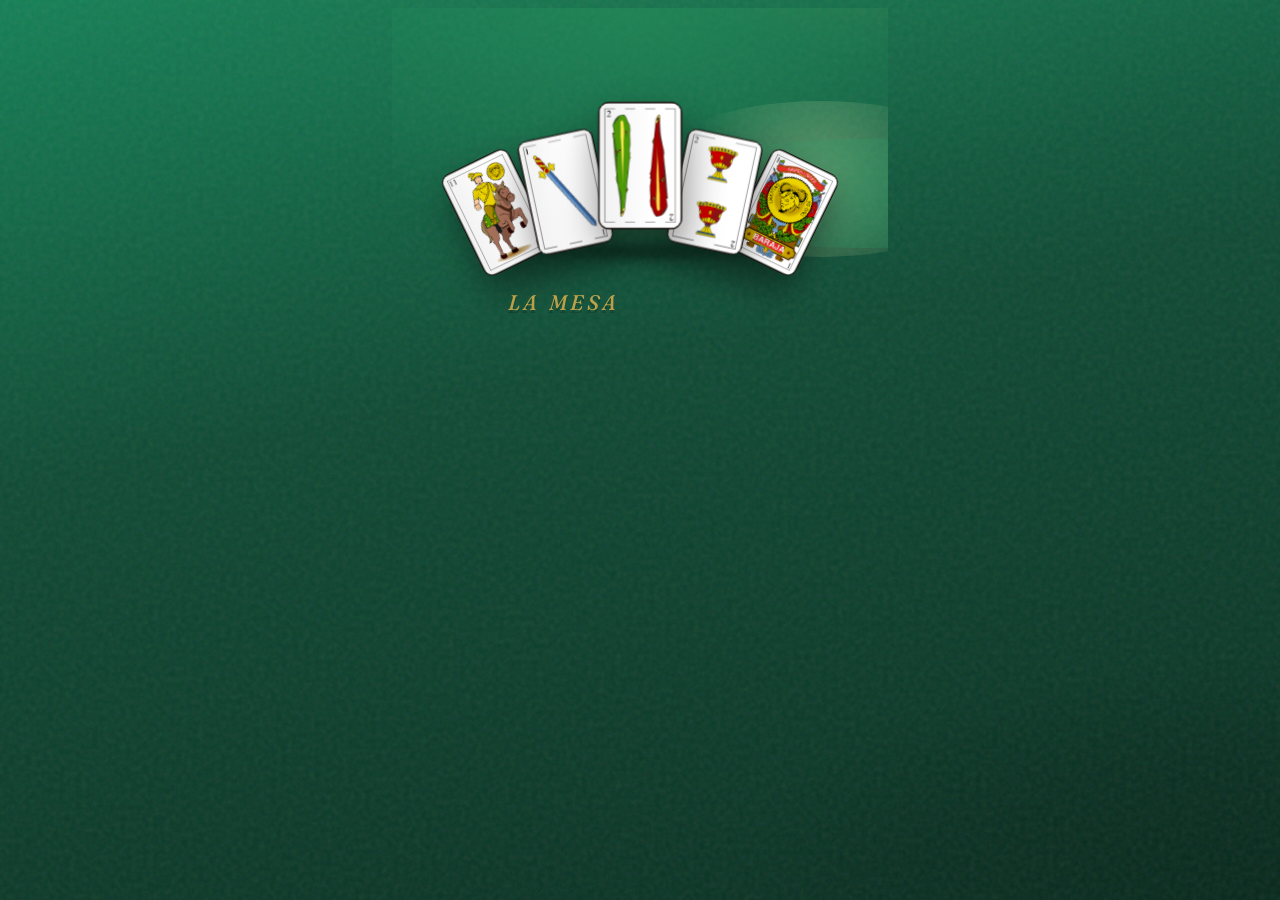
==== commit f1a9d25f: "Home intro: suma 15, escoba barre y nace ESCOBA (v69) Secuencia: La mesa → cartas (siempre suman 15)" ====
--- a/escoba/index.html
+++ b/escoba/index.html
@@ -31,6 +31,17 @@
           <div class="home-ripple home-ripple--late"></div>
           <div class="home-fan-shadow"></div>
           <div class="hero-art" id="heroArt"></div>
+          <div class="home-sum15" id="homeSum15"><span>15</span></div>
+          <div class="home-broom" id="homeBroom">
+            <svg viewBox="0 0 64 120" width="64" height="120" focusable="false">
+              <g fill="none" stroke-linecap="round" stroke-linejoin="round">
+                <path d="M32 8v58" stroke="#6b4226" stroke-width="5"/>
+                <path d="M32 8v58" stroke="#c4a574" stroke-width="2.2"/>
+                <path d="M18 72c4 4 9 8 14 10 5-2 10-6 14-10-2 14-6 28-14 38-8-10-12-24-14-38z" fill="#d4a017" stroke="#8a6a12" stroke-width="1.5"/>
+                <path d="M22 78c3 8 6 18 10 28M32 82c0 10 0 22 0 32M42 78c-3 8-6 18-10 28" stroke="#5c4010" stroke-width="1.4" opacity=".55"/>
+              </g>
+            </svg>
+          </div>
         </div>
 
         <div class="home-copy">
@@ -215,29 +226,6 @@
     </div>
   </div>
 
-  <script type="module">
-    const art = document.getElementById('heroArt');
-    if (art) {
-      const ids = ['oros-7', 'copas-12', 'espadas-10', 'bastos-1', 'oros-1'];
-      const fans = [
-        { rot: -26, lift: 14, sc: 1 },
-        { rot: -12, lift: 0, sc: 1.04 },
-        { rot: 0, lift: -18, sc: 1.14 },
-        { rot: 12, lift: 0, sc: 1.04 },
-        { rot: 26, lift: 14, sc: 1 },
-      ];
-      ids.forEach((id, i) => {
-        const d = document.createElement('div');
-        d.className = 'mini-card';
-        d.style.setProperty('--i', String(i));
-        d.style.setProperty('--fan', `${fans[i].rot}deg`);
-        d.style.setProperty('--lift', `${fans[i].lift}px`);
-        d.style.setProperty('--sc', String(fans[i].sc));
-        d.innerHTML = `<img src="./cards/${id}.png" alt="" draggable="false">`;
-        art.appendChild(d);
-      });
-    }
-  </script>
   <script type="module" src="js/app.js"></script>
 </body>
 </html>
--- a/escoba/css/styles.css
+++ b/escoba/css/styles.css
@@ -337,6 +337,37 @@
   to { opacity: 1; transform: none; filter: none; }
 }
 
+@keyframes sum15Pop {
+  0% { opacity: 0; transform: translate(-50%, -40%) scale(0.4); filter: blur(6px); }
+  55% { opacity: 1; transform: translate(-50%, -58%) scale(1.12); filter: blur(0); }
+  100% { opacity: 1; transform: translate(-50%, -52%) scale(1); filter: none; }
+}
+
+@keyframes sum15Fade {
+  to { opacity: 0; transform: translate(-50%, -70%) scale(0.85); }
+}
+
+@keyframes broomSweep {
+  0% { opacity: 0; transform: translate(-120%, 18%) rotate(-38deg) scale(0.85); }
+  18% { opacity: 1; }
+  55% { transform: translate(10%, -6%) rotate(-12deg) scale(1); }
+  78% { opacity: 1; transform: translate(42%, -28%) rotate(8deg) scale(0.92); }
+  100% { opacity: 0; transform: translate(55%, -48%) rotate(18deg) scale(0.55); }
+}
+
+@keyframes cardSwept {
+  0% { opacity: 1; filter: brightness(1); }
+  35% { opacity: 1; transform: rotate(calc(var(--fan, 0deg) + 8deg)) translateY(calc(var(--lift, 0px) - 18px)) scale(calc(var(--sc, 1) * 1.05)); }
+  100% {
+    opacity: 0;
+    transform:
+      rotate(calc(var(--fan, 0deg) + 48deg))
+      translate(42px, -120px)
+      scale(0.55);
+    filter: brightness(1.25) blur(2px);
+  }
+}
+
 @keyframes tagBitIn {
   from { opacity: 0; transform: translateY(12px) scale(0.96); }
   to { opacity: 1; transform: none; }
@@ -561,6 +592,62 @@
   pointer-events: none;
   z-index: 1;
   animation: fanShadowBreath 4.8s ease-in-out 2.1s infinite;
+}
+
+.home-sum15 {
+  position: absolute;
+  left: 50%;
+  top: 42%;
+  z-index: 4;
+  opacity: 0;
+  pointer-events: none;
+  transform: translate(-50%, -50%);
+}
+
+.home-sum15 span {
+  display: grid;
+  place-items: center;
+  min-width: 3.1rem;
+  height: 3.1rem;
+  border-radius: 50%;
+  font-family: var(--font-display);
+  font-size: 1.55rem;
+  font-weight: 700;
+  color: #2a1c0a;
+  background: radial-gradient(circle at 35% 30%, #fff6d6, #efc56a 58%, #b8872a);
+  box-shadow:
+    0 10px 28px rgba(0, 0, 0, 0.35),
+    0 0 0 2px rgba(255, 248, 231, 0.35) inset;
+}
+
+#screenHome.is-sum15 .home-sum15 {
+  animation: sum15Pop 0.55s cubic-bezier(.18,.85,.25,1) both;
+}
+
+#screenHome.is-sweeping .home-sum15 {
+  animation: sum15Fade 0.35s ease forwards;
+}
+
+.home-broom {
+  position: absolute;
+  left: 8%;
+  bottom: 4%;
+  z-index: 5;
+  width: clamp(52px, 14vw, 68px);
+  opacity: 0;
+  pointer-events: none;
+  filter: drop-shadow(0 10px 16px rgba(0, 0, 0, 0.35));
+  transform-origin: 50% 10%;
+}
+
+.home-broom svg {
+  display: block;
+  width: 100%;
+  height: auto;
+}
+
+#screenHome.is-sweeping .home-broom {
+  animation: broomSweep 1.05s cubic-bezier(.18,.8,.25,1) both;
 }
 
 .home-visual.is-flourish .home-fan-shadow,
@@ -615,22 +702,37 @@
   backface-visibility: hidden;
   opacity: 0;
   --sway: 1.2deg;
+  animation: none;
+  padding: 0;
+}
+
+#screenHome.is-dealing .hero-art .mini-card:not(.is-swept) {
   animation:
-    heroDeal 1.2s cubic-bezier(.12,.88,.2,1) calc(0.55s + var(--i, 0) * 0.12s) forwards,
-    floatSuit 4.8s ease-in-out calc(1.9s + var(--i, 0) * 0.12s) infinite;
-  padding: 0;
+    heroDeal 1.15s cubic-bezier(.12,.88,.2,1) calc(var(--i, 0) * 0.11s) forwards,
+    floatSuit 4.8s ease-in-out calc(1.25s + var(--i, 0) * 0.12s) infinite;
+}
+
+#screenHome .hero-art .mini-card.is-settled:not(.is-swept) {
+  opacity: 1;
+  animation: floatSuit 4.8s ease-in-out calc(var(--i, 0) * 0.12s) infinite;
 }
 
 #screenHome .hero-art .mini-card:nth-child(1),
 #screenHome .hero-art .mini-card:nth-child(5) { --sway: 1.6deg; }
 #screenHome .hero-art .mini-card:nth-child(3) { --sway: 0.6deg; }
 
-.home-visual.is-landed .hero-art .mini-card:nth-child(3),
-#screenHome.is-landed .hero-art .mini-card:nth-child(3) {
+#screenHome.is-sum15 .hero-art .mini-card:not(.is-swept) {
   box-shadow:
     0 18px 36px rgba(0, 0, 0, 0.45),
-    0 0 0 1.5px rgba(239, 197, 106, 0.42),
+    0 0 0 2px rgba(239, 197, 106, 0.7),
+    0 0 22px rgba(239, 197, 106, 0.35),
     0 2px 0 rgba(255, 255, 255, 0.09) inset;
+  filter: brightness(1.08);
+}
+
+#screenHome .hero-art .mini-card.is-swept {
+  animation: cardSwept 0.85s cubic-bezier(.2,.7,.2,1) calc(var(--sweep-i, 0) * 0.06s) forwards !important;
+  pointer-events: none;
 }
 
 #screenHome .hero-art .mini-card::after {
@@ -644,11 +746,15 @@
     transparent 66%
   );
   transform: translateX(-130%) skewX(-14deg);
-  animation:
-    cardSheen 1.2s ease calc(1.55s + var(--i, 0) * 0.1s) both,
-    cardSheenLoop 5.8s ease-in-out calc(2.9s + var(--i, 0) * 0.28s) infinite;
+  animation: none;
   pointer-events: none;
   z-index: 2;
+}
+
+#screenHome.is-dealing .hero-art .mini-card:not(.is-swept)::after {
+  animation:
+    cardSheen 1.1s ease calc(0.85s + var(--i, 0) * 0.1s) both,
+    cardSheenLoop 5.8s ease-in-out calc(2.2s + var(--i, 0) * 0.28s) infinite;
 }
 
 #screenHome .hero-art .mini-card.is-refreshing {
@@ -681,9 +787,9 @@
   opacity: 0;
 }
 
-#screenHome.is-landed .footer-links,
-#screenHome.is-landed .credit {
-  animation: stageReveal 0.6s ease 1.55s both;
+#screenHome.is-playable .footer-links,
+#screenHome.is-playable .credit {
+  animation: stageReveal 0.6s ease 0.75s both;
 }
 
 .home-copy {
@@ -725,12 +831,12 @@
   animation: none;
 }
 
-#screenHome.is-landed .tagline span {
-  animation: tagBitIn 0.55s cubic-bezier(.22,.8,.3,1) calc(0.85s + var(--d, 0) * 0.12s) forwards;
-}
-
-#screenHome.is-landed .tagline i {
-  animation: tagBitIn 0.45s ease calc(0.92s + 0.06s) forwards;
+#screenHome.is-playable .tagline span {
+  animation: tagBitIn 0.55s cubic-bezier(.22,.8,.3,1) calc(0.2s + var(--d, 0) * 0.12s) forwards;
+}
+
+#screenHome.is-playable .tagline i {
+  animation: tagBitIn 0.45s ease calc(0.28s + 0.06s) forwards;
 }
 
 #screenHome .name-field {
@@ -742,8 +848,8 @@
   animation: none;
 }
 
-#screenHome.is-landed .name-field {
-  animation: stageReveal 0.65s cubic-bezier(.22,.8,.3,1) 1.05s both;
+#screenHome.is-playable .name-field {
+  animation: stageReveal 0.65s cubic-bezier(.22,.8,.3,1) 0.35s both;
 }
 
 #screenHome .name-field input {
@@ -760,8 +866,8 @@
   animation: none;
 }
 
-#screenHome.is-landed .name-field input {
-  animation: nameLineIn 0.85s cubic-bezier(.22,.8,.3,1) 1.2s both;
+#screenHome.is-playable .name-field input {
+  animation: nameLineIn 0.85s cubic-bezier(.22,.8,.3,1) 0.5s both;
 }
 
 .brand-home {
@@ -805,7 +911,7 @@
   opacity: 0;
 }
 
-#screenHome.is-landed .brand-home .brand-eyebrow::after {
+#screenHome.is-ready .brand-home .brand-eyebrow::after {
   animation: eyebrowRule 0.7s cubic-bezier(.22,.8,.3,1) 0.12s forwards;
 }
 
@@ -832,7 +938,7 @@
   animation: none;
 }
 
-#screenHome.is-landed .brand-home .brand-eyebrow .ew-ready {
+#screenHome.is-ready .brand-home .brand-eyebrow .ew-ready {
   animation: readyIn 0.55s cubic-bezier(.18,.85,.25,1) calc(0.04s + var(--w, 0) * 0.07s) forwards;
 }
 
@@ -877,10 +983,10 @@
   -webkit-text-fill-color: transparent;
 }
 
-#screenHome.is-landed .brand-word .bl {
+#screenHome.is-brand .brand-word .bl {
   animation:
-    brandLetterIn 0.72s cubic-bezier(.14,.86,.2,1) calc(0.18s + var(--l, 0) * 0.055s) both,
-    brandShimmer 7.5s ease-in-out calc(1.6s + var(--l, 0) * 0.08s) infinite;
+    brandLetterIn 0.72s cubic-bezier(.14,.86,.2,1) calc(0.05s + var(--l, 0) * 0.055s) both,
+    brandShimmer 7.5s ease-in-out calc(1.4s + var(--l, 0) * 0.08s) infinite;
 }
 
 .brand-home::after {
@@ -894,10 +1000,10 @@
   opacity: 0;
 }
 
-#screenHome.is-landed .brand-home::after {
+#screenHome.is-brand .brand-home::after {
   animation:
-    brandRule 0.85s cubic-bezier(.22,.8,.3,1) 0.55s forwards,
-    brandRuleGlow 3.8s ease-in-out 1.6s 2;
+    brandRule 0.85s cubic-bezier(.22,.8,.3,1) 0.45s forwards,
+    brandRuleGlow 3.8s ease-in-out 1.5s 2;
 }
 
 .brand-home > span:not(.brand-eyebrow) {
@@ -947,10 +1053,10 @@
   animation: none;
 }
 
-#screenHome.is-landed .home-actions .btn-gold {
+#screenHome.is-playable .home-actions .btn-gold {
   animation:
-    ctaPop 0.75s cubic-bezier(.22,.8,.3,1) 1.2s both,
-    ctaAura 3.6s ease-in-out 2.1s infinite;
+    ctaPop 0.75s cubic-bezier(.22,.8,.3,1) 0.45s both,
+    ctaAura 3.6s ease-in-out 1.3s infinite;
 }
 
 .home-actions .btn-gold::after {
@@ -989,12 +1095,12 @@
   box-shadow: 0 8px 18px rgba(0, 0, 0, 0.16);
 }
 
-#screenHome.is-landed .home-actions .btn-primary {
-  animation: ctaPop 0.7s cubic-bezier(.22,.8,.3,1) 1.32s both;
-}
-
-#screenHome.is-landed .home-actions .btn-ghost {
-  animation: ctaPop 0.7s cubic-bezier(.22,.8,.3,1) 1.4s both;
+#screenHome.is-playable .home-actions .btn-primary {
+  animation: ctaPop 0.7s cubic-bezier(.22,.8,.3,1) 0.55s both;
+}
+
+#screenHome.is-playable .home-actions .btn-ghost {
+  animation: ctaPop 0.7s cubic-bezier(.22,.8,.3,1) 0.62s both;
 }
 
 .hero-art .mini-card {
@@ -2524,6 +2630,8 @@
   .home-ripple { animation: none; opacity: 0; }
   .home-felt-kiss { animation: none; opacity: 0.45; transform: translate(-50%, 0) scale(1); }
   .home-fan-shadow { animation: none; }
+  .home-broom,
+  .home-sum15 { animation: none; opacity: 0; }
   .hero-art { transition: none; transform: none; }
   #screenHome .hero-art .mini-card::after,
   .home-actions .btn-gold::after { animation: none; opacity: 0; }
@@ -2560,21 +2668,14 @@
     transform: none;
   }
   .brand-home .brand-eyebrow .ew,
-  .brand-home .brand-eyebrow .ew-lista {
+  .brand-home .brand-eyebrow .ew-ready {
     opacity: 1;
-    color: #fff0b8;
-    -webkit-text-fill-color: #fff0b8;
-    letter-spacing: 0.16em;
-    background-size: 100% 1.5px;
+    color: rgba(224, 179, 77, 0.82);
+    -webkit-text-fill-color: currentColor;
+    letter-spacing: 0.14em;
     filter: none;
     transform: none;
     text-shadow: none;
-  }
-  .brand-home .brand-eyebrow .ew-group-ready {
-    opacity: 1;
-    max-width: none;
-    overflow: visible;
-    gap: 0.38em;
   }
   .brand-home .brand-eyebrow::after {
     width: min(220px, 64vw);
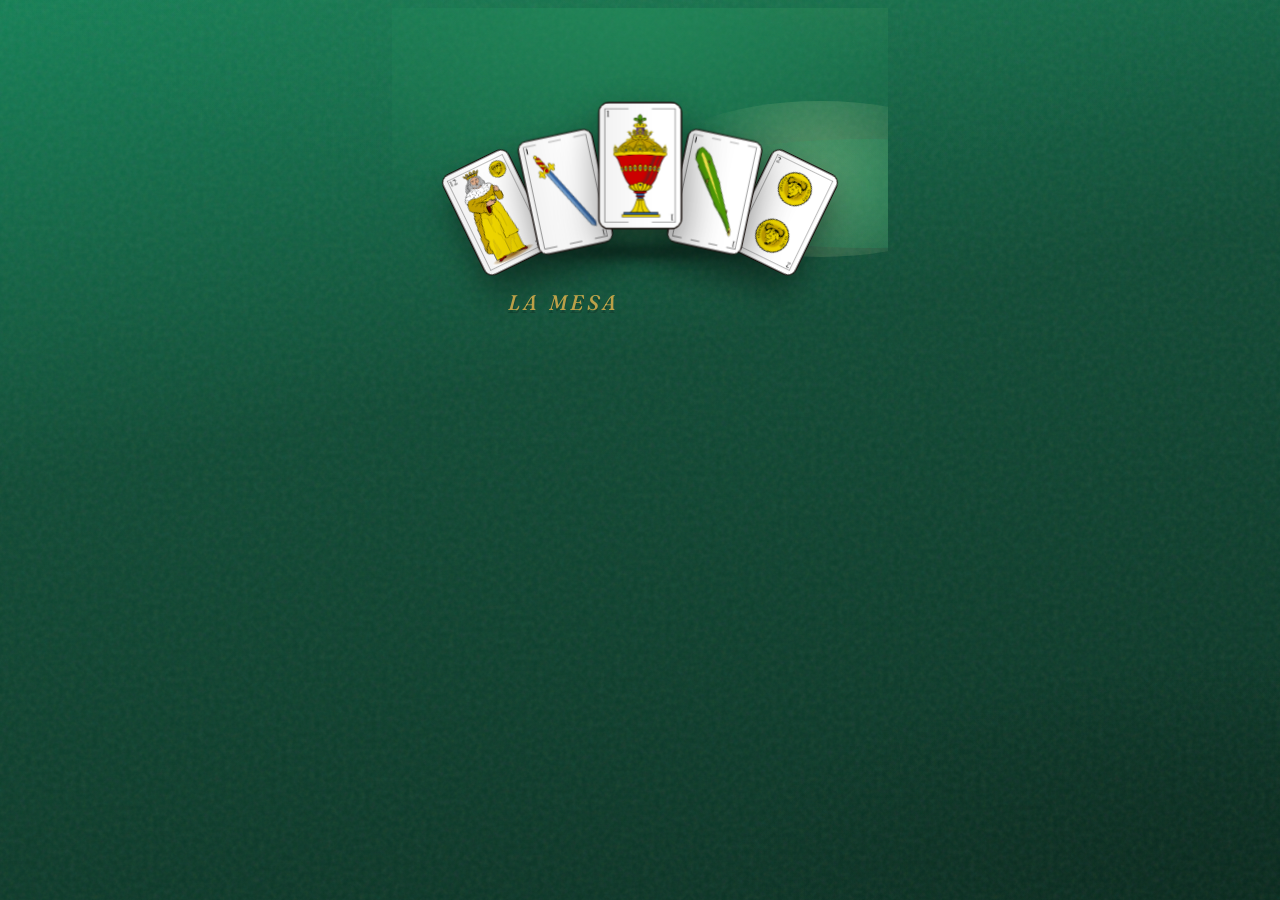
==== commit 57de772e: "Escoba más chula y barrido con wind-up y trail (v70) SVG con mango, atadura y paja; barrido con impu" ====
--- a/escoba/index.html
+++ b/escoba/index.html
@@ -32,13 +32,40 @@
           <div class="home-fan-shadow"></div>
           <div class="hero-art" id="heroArt"></div>
           <div class="home-sum15" id="homeSum15"><span>15</span></div>
+          <div class="home-sweep-trail" id="homeSweepTrail"></div>
           <div class="home-broom" id="homeBroom">
-            <svg viewBox="0 0 64 120" width="64" height="120" focusable="false">
-              <g fill="none" stroke-linecap="round" stroke-linejoin="round">
-                <path d="M32 8v58" stroke="#6b4226" stroke-width="5"/>
-                <path d="M32 8v58" stroke="#c4a574" stroke-width="2.2"/>
-                <path d="M18 72c4 4 9 8 14 10 5-2 10-6 14-10-2 14-6 28-14 38-8-10-12-24-14-38z" fill="#d4a017" stroke="#8a6a12" stroke-width="1.5"/>
-                <path d="M22 78c3 8 6 18 10 28M32 82c0 10 0 22 0 32M42 78c-3 8-6 18-10 28" stroke="#5c4010" stroke-width="1.4" opacity=".55"/>
+            <svg class="broom-svg" viewBox="0 0 80 160" width="80" height="160" focusable="false" aria-hidden="true">
+              <defs>
+                <linearGradient id="broomHandle" x1="0" y1="0" x2="1" y2="0">
+                  <stop offset="0%" stop-color="#4a2d18"/>
+                  <stop offset="35%" stop-color="#8b5a2b"/>
+                  <stop offset="55%" stop-color="#c49a6c"/>
+                  <stop offset="100%" stop-color="#5c3a1e"/>
+                </linearGradient>
+                <linearGradient id="broomStraw" x1="0" y1="0" x2="0" y2="1">
+                  <stop offset="0%" stop-color="#f0d078"/>
+                  <stop offset="45%" stop-color="#d4a017"/>
+                  <stop offset="100%" stop-color="#8a5a10"/>
+                </linearGradient>
+                <linearGradient id="broomBand" x1="0" y1="0" x2="0" y2="1">
+                  <stop offset="0%" stop-color="#fff1c2"/>
+                  <stop offset="100%" stop-color="#b8872a"/>
+                </linearGradient>
+                <filter id="broomSoft" x="-20%" y="-10%" width="140%" height="130%">
+                  <feDropShadow dx="0" dy="3" stdDeviation="2.2" flood-color="#000" flood-opacity="0.28"/>
+                </filter>
+              </defs>
+              <g filter="url(#broomSoft)">
+                <!-- mango -->
+                <path d="M38 6c2.2 0 4 1.4 4 3.4V78c0 2-1.8 3.6-4 3.6s-4-1.6-4-3.6V9.4c0-2 1.8-3.4 4-3.4z" fill="url(#broomHandle)"/>
+                <path d="M36.2 10c0.4 20 0.5 40 0.2 62" stroke="#3a2412" stroke-width="1.1" opacity="0.35" fill="none" stroke-linecap="round"/>
+                <!-- nudo / atadura -->
+                <rect x="28" y="74" width="20" height="10" rx="3" fill="url(#broomBand)"/>
+                <path d="M30 79h16M31 76.5h14M31 81.5h14" stroke="#6b4514" stroke-width="0.7" opacity="0.45"/>
+                <!-- paja -->
+                <path d="M24 84c3.5 2.5 8 5 14 6.5 6-1.5 10.5-4 14-6.5 1.5 5 2.2 11 1.2 18-1.2 8-4.2 17-8.2 25.5-2.5 5.2-5.5 10-7 14.5-1.5-4.5-4.5-9.3-7-14.5-4-8.5-7-17.5-8.2-25.5-1-7-.3-13 1.2-18z" fill="url(#broomStraw)" stroke="#7a5210" stroke-width="1"/>
+                <path d="M27 90c2.5 10 5.5 22 8.5 34M40 88c0 12 0 24 0 38M53 90c-2.5 10-5.5 22-8.5 34M32 92c1.8 9 4 20 6.2 31M48 92c-1.8 9-4 20-6.2 31" stroke="#5c4010" stroke-width="1.15" opacity="0.4" fill="none" stroke-linecap="round"/>
+                <path d="M29 86c4 1.8 8.5 3 11 3.2 2.5-.2 7-1.4 11-3.2" stroke="#fff3c4" stroke-width="1.2" opacity="0.35" fill="none" stroke-linecap="round"/>
               </g>
             </svg>
           </div>
--- a/escoba/css/styles.css
+++ b/escoba/css/styles.css
@@ -348,23 +348,84 @@
 }
 
 @keyframes broomSweep {
-  0% { opacity: 0; transform: translate(-120%, 18%) rotate(-38deg) scale(0.85); }
-  18% { opacity: 1; }
-  55% { transform: translate(10%, -6%) rotate(-12deg) scale(1); }
-  78% { opacity: 1; transform: translate(42%, -28%) rotate(8deg) scale(0.92); }
-  100% { opacity: 0; transform: translate(55%, -48%) rotate(18deg) scale(0.55); }
-}
-
-@keyframes cardSwept {
-  0% { opacity: 1; filter: brightness(1); }
-  35% { opacity: 1; transform: rotate(calc(var(--fan, 0deg) + 8deg)) translateY(calc(var(--lift, 0px) - 18px)) scale(calc(var(--sc, 1) * 1.05)); }
+  0% {
+    opacity: 0;
+    transform: translate(-130%, 28%) rotate(-52deg) scale(0.78);
+  }
+  10% {
+    opacity: 1;
+    transform: translate(-78%, 16%) rotate(-42deg) scale(0.92);
+  }
+  /* wind-up */
+  18% {
+    transform: translate(-70%, 12%) rotate(-48deg) scale(0.95);
+  }
+  /* golpe / barrido principal */
+  42% {
+    transform: translate(-8%, 2%) rotate(-18deg) scale(1.05);
+  }
+  58% {
+    transform: translate(28%, -4%) rotate(4deg) scale(1.02);
+  }
+  /* sube hacia el título */
+  78% {
+    opacity: 1;
+    transform: translate(48%, -34%) rotate(16deg) scale(0.88);
+  }
   100% {
     opacity: 0;
+    transform: translate(62%, -58%) rotate(28deg) scale(0.42);
+  }
+}
+
+@keyframes broomBristle {
+  0%, 100% { transform: scaleY(1) scaleX(1); }
+  20% { transform: scaleY(0.92) scaleX(1.08); }
+  45% { transform: scaleY(1.06) scaleX(0.94); }
+  70% { transform: scaleY(0.96) scaleX(1.04); }
+}
+
+@keyframes sweepTrail {
+  0% { opacity: 0; transform: translate(-60%, 20%) scaleX(0.2) rotate(-18deg); }
+  25% { opacity: 0.55; }
+  55% { opacity: 0.7; transform: translate(5%, 0%) scaleX(1.15) rotate(-6deg); }
+  100% { opacity: 0; transform: translate(55%, -18%) scaleX(1.4) rotate(8deg); }
+}
+
+@keyframes cardSwept {
+  0% {
+    opacity: 1;
+    filter: brightness(1);
     transform:
-      rotate(calc(var(--fan, 0deg) + 48deg))
-      translate(42px, -120px)
-      scale(0.55);
-    filter: brightness(1.25) blur(2px);
+      rotate(var(--fan, 0deg))
+      translateY(var(--lift, 0px))
+      scale(var(--sc, 1));
+  }
+  18% {
+    opacity: 1;
+    transform:
+      rotate(calc(var(--fan, 0deg) - 6deg))
+      translateY(calc(var(--lift, 0px) + 8px))
+      scale(calc(var(--sc, 1) * 0.98));
+  }
+  42% {
+    opacity: 1;
+    filter: brightness(1.15);
+    transform:
+      rotate(calc(var(--fan, 0deg) + var(--sweep-spin, 40deg) * 0.35))
+      translate(
+        calc(var(--sweep-dx, 40px) * 0.35),
+        calc(var(--lift, 0px) - 28px)
+      )
+      scale(calc(var(--sc, 1) * 1.06));
+  }
+  100% {
+    opacity: 0;
+    filter: brightness(1.3) blur(1.5px);
+    transform:
+      rotate(calc(var(--fan, 0deg) + var(--sweep-spin, 40deg)))
+      translate(var(--sweep-dx, 48px), var(--sweep-dy, -130px))
+      scale(0.48);
   }
 }
 
@@ -630,24 +691,56 @@
 
 .home-broom {
   position: absolute;
-  left: 8%;
-  bottom: 4%;
+  left: 6%;
+  bottom: 0;
   z-index: 5;
-  width: clamp(52px, 14vw, 68px);
+  width: clamp(64px, 18vw, 86px);
   opacity: 0;
   pointer-events: none;
-  filter: drop-shadow(0 10px 16px rgba(0, 0, 0, 0.35));
-  transform-origin: 50% 10%;
-}
-
-.home-broom svg {
+  filter: drop-shadow(0 12px 18px rgba(0, 0, 0, 0.4));
+  transform-origin: 50% 12%;
+}
+
+.home-broom .broom-svg {
   display: block;
   width: 100%;
   height: auto;
+  transform-origin: 50% 55%;
 }
 
 #screenHome.is-sweeping .home-broom {
-  animation: broomSweep 1.05s cubic-bezier(.18,.8,.25,1) both;
+  animation: broomSweep 1.35s cubic-bezier(.18,.78,.22,1) both;
+}
+
+#screenHome.is-sweeping .home-broom .broom-svg {
+  animation: broomBristle 1.35s ease-in-out both;
+}
+
+.home-sweep-trail {
+  position: absolute;
+  left: 50%;
+  bottom: 18%;
+  width: min(280px, 88%);
+  height: 54px;
+  z-index: 3;
+  opacity: 0;
+  pointer-events: none;
+  border-radius: 50%;
+  background:
+    radial-gradient(ellipse at 30% 50%, rgba(255, 230, 160, 0.35), transparent 62%),
+    radial-gradient(ellipse at 60% 60%, rgba(212, 175, 55, 0.18), transparent 70%);
+  filter: blur(4px);
+  transform: translate(-50%, 0) scaleX(0.3);
+}
+
+#screenHome.is-sweeping .home-sweep-trail {
+  animation: sweepTrail 1.15s cubic-bezier(.18,.8,.25,1) 0.08s both;
+}
+
+#screenHome .hero-art .mini-card.is-swept {
+  animation: cardSwept 0.95s cubic-bezier(.18,.7,.22,1) calc(0.18s + var(--sweep-i, 0) * 0.09s) forwards !important;
+  pointer-events: none;
+  z-index: 4;
 }
 
 .home-visual.is-flourish .home-fan-shadow,
@@ -2631,6 +2724,8 @@
   .home-felt-kiss { animation: none; opacity: 0.45; transform: translate(-50%, 0) scale(1); }
   .home-fan-shadow { animation: none; }
   .home-broom,
+  .home-broom .broom-svg,
+  .home-sweep-trail,
   .home-sum15 { animation: none; opacity: 0; }
   .hero-art { transition: none; transform: none; }
   #screenHome .hero-art .mini-card::after,
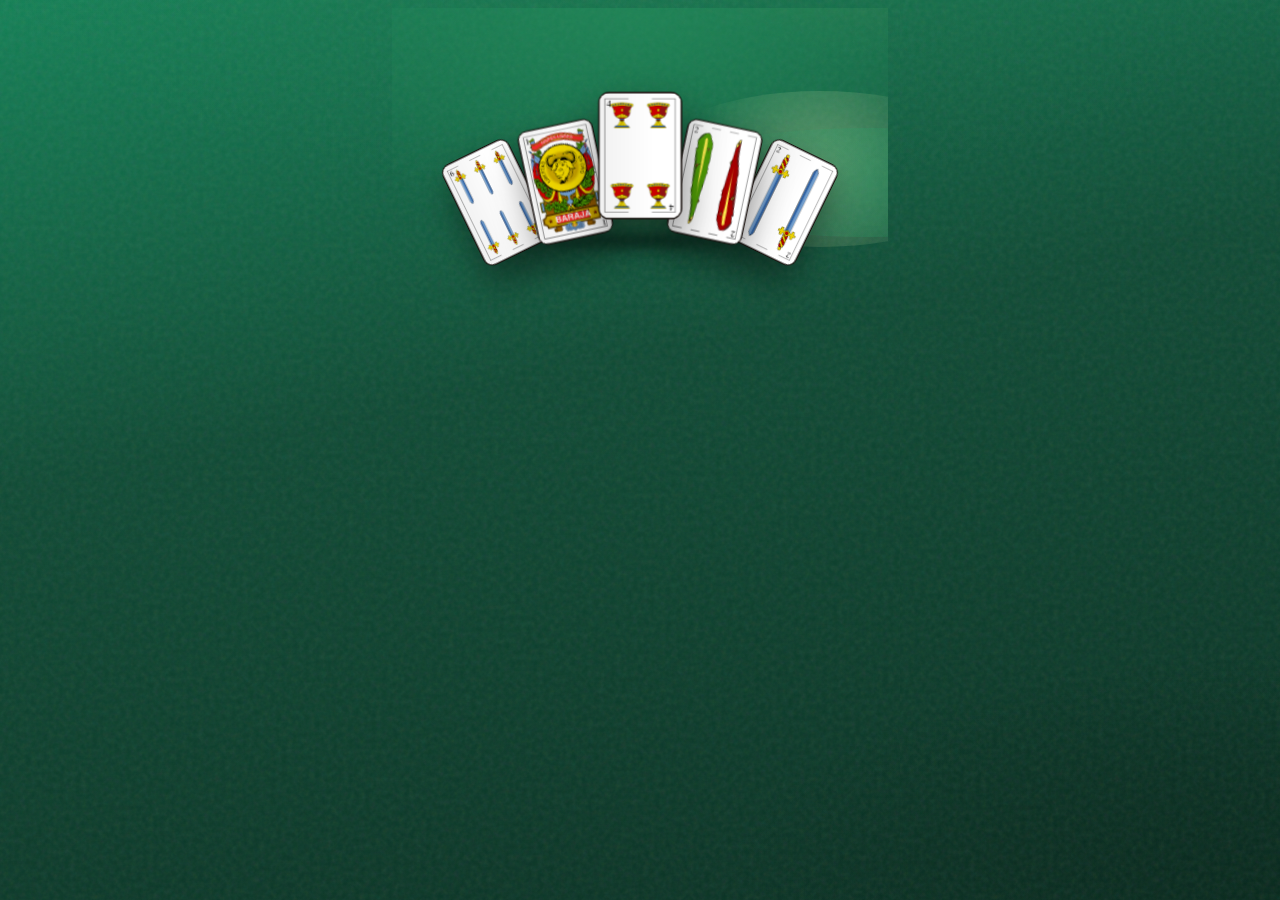
==== commit a033dca7: "ESCOBA nace del barrido; frase debajo del brand (v71) Cue «La mesa», cartas → 15 → escoba barre y es" ====
--- a/escoba/index.html
+++ b/escoba/index.html
@@ -30,9 +30,14 @@
           <div class="home-ripple" id="homeRipple"></div>
           <div class="home-ripple home-ripple--late"></div>
           <div class="home-fan-shadow"></div>
+          <div class="home-cue" id="homeCue" aria-hidden="true">
+            <span style="--w:0">La</span>
+            <span style="--w:1">mesa</span>
+          </div>
           <div class="hero-art" id="heroArt"></div>
           <div class="home-sum15" id="homeSum15"><span>15</span></div>
           <div class="home-sweep-trail" id="homeSweepTrail"></div>
+          <div class="home-birth-flash" id="homeBirthFlash"></div>
           <div class="home-broom" id="homeBroom">
             <svg class="broom-svg" viewBox="0 0 80 160" width="80" height="160" focusable="false" aria-hidden="true">
               <defs>
@@ -73,15 +78,15 @@
 
         <div class="home-copy">
           <h1 class="brand brand-home">
-            <span class="brand-eyebrow" aria-label="La mesa está lista">
-              <span class="ew ew-mesa" style="--w:0">La</span>
-              <span class="ew ew-mesa" style="--w:1">mesa</span>
-              <span class="ew ew-ready" style="--w:0">está</span>
-              <span class="ew ew-ready" style="--w:1">lista</span>
+            <b class="brand-word" aria-label="Escoba">
+              <span class="bl" style="--l:0;--bx:-28px;--by:96px;--br:-14deg">E</span><span class="bl" style="--l:1;--bx:-12px;--by:108px;--br:-6deg">s</span><span class="bl" style="--l:2;--bx:0px;--by:118px;--br:2deg">c</span><span class="bl" style="--l:3;--bx:10px;--by:110px;--br:8deg">o</span><span class="bl" style="--l:4;--bx:22px;--by:100px;--br:12deg">b</span><span class="bl" style="--l:5;--bx:34px;--by:92px;--br:16deg">a</span>
+            </b>
+            <span class="brand-sub" aria-label="La mesa está lista">
+              <span class="ew" style="--w:0">La</span>
+              <span class="ew" style="--w:1">mesa</span>
+              <span class="ew" style="--w:2">está</span>
+              <span class="ew" style="--w:3">lista</span>
             </span>
-            <b class="brand-word" aria-label="Escoba">
-              <span class="bl" style="--l:0">E</span><span class="bl" style="--l:1">s</span><span class="bl" style="--l:2">c</span><span class="bl" style="--l:3">o</span><span class="bl" style="--l:4">b</span><span class="bl" style="--l:5">a</span>
-            </b>
           </h1>
           <p class="tagline">
             <span style="--d:0">Suma quince</span>
--- a/escoba/css/styles.css
+++ b/escoba/css/styles.css
@@ -350,46 +350,90 @@
 @keyframes broomSweep {
   0% {
     opacity: 0;
-    transform: translate(-130%, 28%) rotate(-52deg) scale(0.78);
-  }
-  10% {
+    transform: translate(-130%, 30%) rotate(-54deg) scale(0.78);
+  }
+  12% {
     opacity: 1;
-    transform: translate(-78%, 16%) rotate(-42deg) scale(0.92);
-  }
-  /* wind-up */
-  18% {
-    transform: translate(-70%, 12%) rotate(-48deg) scale(0.95);
-  }
-  /* golpe / barrido principal */
-  42% {
-    transform: translate(-8%, 2%) rotate(-18deg) scale(1.05);
-  }
-  58% {
-    transform: translate(28%, -4%) rotate(4deg) scale(1.02);
-  }
-  /* sube hacia el título */
-  78% {
+    transform: translate(-72%, 18%) rotate(-44deg) scale(0.94);
+  }
+  20% {
+    transform: translate(-64%, 14%) rotate(-50deg) scale(0.96);
+  }
+  40% {
+    transform: translate(-6%, 4%) rotate(-16deg) scale(1.08);
+  }
+  55% {
+    transform: translate(18%, -2%) rotate(2deg) scale(1.02);
+  }
+  72% {
     opacity: 1;
-    transform: translate(48%, -34%) rotate(16deg) scale(0.88);
+    transform: translate(6%, -38%) rotate(-2deg) scale(0.78);
+    filter: brightness(1.25);
+  }
+  86% {
+    opacity: 0.85;
+    transform: translate(6%, -52%) rotate(0deg) scale(0.42);
+    filter: brightness(1.8) blur(1px);
   }
   100% {
     opacity: 0;
-    transform: translate(62%, -58%) rotate(28deg) scale(0.42);
+    transform: translate(6%, -58%) rotate(0deg) scale(0.12);
+    filter: brightness(2.4) blur(4px);
   }
 }
 
 @keyframes broomBristle {
   0%, 100% { transform: scaleY(1) scaleX(1); }
-  20% { transform: scaleY(0.92) scaleX(1.08); }
-  45% { transform: scaleY(1.06) scaleX(0.94); }
-  70% { transform: scaleY(0.96) scaleX(1.04); }
+  22% { transform: scaleY(0.9) scaleX(1.1); }
+  48% { transform: scaleY(1.08) scaleX(0.92); }
+  70% { transform: scaleY(0.95) scaleX(1.06); }
+  85% { transform: scaleY(1.2) scaleX(1.25); }
 }
 
 @keyframes sweepTrail {
   0% { opacity: 0; transform: translate(-60%, 20%) scaleX(0.2) rotate(-18deg); }
   25% { opacity: 0.55; }
   55% { opacity: 0.7; transform: translate(5%, 0%) scaleX(1.15) rotate(-6deg); }
-  100% { opacity: 0; transform: translate(55%, -18%) scaleX(1.4) rotate(8deg); }
+  100% { opacity: 0; transform: translate(40%, -28%) scaleX(1.25) rotate(4deg); }
+}
+
+@keyframes birthFlash {
+  0% { opacity: 0; transform: translate(-50%, -50%) scale(0.3); }
+  35% { opacity: 0.9; transform: translate(-50%, -50%) scale(1.15); }
+  100% { opacity: 0; transform: translate(-50%, -50%) scale(1.7); }
+}
+
+@keyframes brandBirth {
+  0% {
+    opacity: 0;
+    transform:
+      translate(var(--bx, 0px), var(--by, 100px))
+      scale(0.08)
+      rotate(var(--br, 0deg));
+    filter: blur(12px) brightness(2.2);
+  }
+  48% {
+    opacity: 1;
+    filter: blur(0) brightness(1.25);
+    transform: translate(0, -10px) scale(1.1) rotate(0deg);
+  }
+  72% {
+    transform: translate(0, 3px) scale(0.97);
+  }
+  100% {
+    opacity: 1;
+    transform: none;
+    filter: none;
+  }
+}
+
+@keyframes cueIn {
+  from { opacity: 0; transform: translateY(10px); letter-spacing: 0.4em; filter: blur(4px); }
+  to { opacity: 1; transform: none; letter-spacing: 0.18em; filter: none; }
+}
+
+@keyframes cueOut {
+  to { opacity: 0; transform: translateY(-8px) scale(0.96); filter: blur(3px); }
 }
 
 @keyframes cardSwept {
@@ -709,11 +753,11 @@
 }
 
 #screenHome.is-sweeping .home-broom {
-  animation: broomSweep 1.35s cubic-bezier(.18,.78,.22,1) both;
+  animation: broomSweep 1.55s cubic-bezier(.18,.78,.22,1) both;
 }
 
 #screenHome.is-sweeping .home-broom .broom-svg {
-  animation: broomBristle 1.35s ease-in-out both;
+  animation: broomBristle 1.55s ease-in-out both;
 }
 
 .home-sweep-trail {
@@ -823,11 +867,6 @@
   filter: brightness(1.08);
 }
 
-#screenHome .hero-art .mini-card.is-swept {
-  animation: cardSwept 0.85s cubic-bezier(.2,.7,.2,1) calc(var(--sweep-i, 0) * 0.06s) forwards !important;
-  pointer-events: none;
-}
-
 #screenHome .hero-art .mini-card::after {
   content: '';
   position: absolute;
@@ -964,6 +1003,10 @@
 }
 
 .brand-home {
+  display: flex;
+  flex-direction: column;
+  align-items: center;
+  gap: 0.12em;
   font-size: clamp(54px, 15.5vw, 80px);
   margin: 0;
   text-align: center;
@@ -973,42 +1016,78 @@
     0 20px 44px rgba(0, 0, 0, 0.28);
 }
 
-.brand-home .brand-eyebrow {
+.home-cue {
+  position: absolute;
+  left: 50%;
+  top: 2%;
+  z-index: 3;
+  display: flex;
+  gap: 0.42em;
+  transform: translateX(-50%);
+  font-family: var(--font-display);
+  font-style: italic;
+  font-size: clamp(0.78rem, 3.4vw, 1rem);
+  font-weight: 500;
+  letter-spacing: 0.18em;
+  text-transform: uppercase;
+  color: rgba(239, 197, 106, 0.88);
+  opacity: 0;
+  pointer-events: none;
+  text-shadow: 0 2px 10px rgba(0, 0, 0, 0.28);
+}
+
+.home-cue span {
+  display: inline-block;
+  opacity: 0;
+}
+
+#screenHome.is-cue .home-cue span {
+  animation: cueIn 0.6s cubic-bezier(.18,.85,.25,1) calc(0.05s + var(--w, 0) * 0.12s) forwards;
+}
+
+#screenHome.is-sweeping .home-cue {
+  animation: cueOut 0.35s ease forwards;
+}
+
+.home-birth-flash {
+  position: absolute;
+  left: 50%;
+  top: 8%;
+  width: min(220px, 70%);
+  aspect-ratio: 1;
+  z-index: 6;
+  opacity: 0;
+  pointer-events: none;
+  border-radius: 50%;
+  background:
+    radial-gradient(circle, rgba(255, 246, 214, 0.75), rgba(239, 197, 106, 0.28) 42%, transparent 70%);
+  filter: blur(2px);
+  transform: translate(-50%, -50%) scale(0.3);
+}
+
+#screenHome.is-brand .home-birth-flash {
+  animation: birthFlash 0.7s cubic-bezier(.18,.85,.25,1) both;
+}
+
+.brand-home .brand-sub {
   display: flex;
   flex-wrap: wrap;
   justify-content: center;
   align-items: baseline;
   gap: 0.4em;
   position: relative;
-  margin: 0 auto 12px;
+  margin: 0.15em auto 0;
   font-size: 0.24em;
   font-style: italic;
   font-weight: 500;
   letter-spacing: 0.14em;
   text-transform: uppercase;
-  color: rgba(224, 179, 77, 0.82);
-  line-height: 1.2;
+  color: rgba(224, 179, 77, 0.86);
+  line-height: 1.25;
   max-width: 22em;
 }
 
-.brand-home .brand-eyebrow::after {
-  content: '';
-  position: absolute;
-  left: 50%;
-  bottom: -6px;
-  height: 1px;
-  width: 0;
-  transform: translateX(-50%);
-  border-radius: 1px;
-  background: linear-gradient(90deg, transparent, rgba(239, 197, 106, 0.85), transparent);
-  opacity: 0;
-}
-
-#screenHome.is-ready .brand-home .brand-eyebrow::after {
-  animation: eyebrowRule 0.7s cubic-bezier(.22,.8,.3,1) 0.12s forwards;
-}
-
-.brand-home .brand-eyebrow .ew {
+.brand-home .brand-sub .ew {
   display: inline-block;
   opacity: 0;
   margin: 0;
@@ -1017,25 +1096,15 @@
   font-weight: 500;
   letter-spacing: 0.14em;
   text-transform: uppercase;
-  color: rgba(224, 179, 77, 0.82);
+  color: rgba(224, 179, 77, 0.86);
   -webkit-text-fill-color: currentColor;
 }
 
-/* Acto 1: «La mesa» con el felt */
-.brand-home .brand-eyebrow .ew-mesa {
-  animation: ewIn 0.62s cubic-bezier(.18,.85,.25,1) calc(0.06s + var(--w, 0) * 0.12s) forwards;
-}
-
-/* Acto 3: «está lista» juntas, mismo gesto */
-.brand-home .brand-eyebrow .ew-ready {
-  animation: none;
-}
-
-#screenHome.is-ready .brand-home .brand-eyebrow .ew-ready {
-  animation: readyIn 0.55s cubic-bezier(.18,.85,.25,1) calc(0.04s + var(--w, 0) * 0.07s) forwards;
-}
-
-#screenHome.is-flourish .brand-home .brand-eyebrow .ew-ready {
+#screenHome.is-ready .brand-home .brand-sub .ew {
+  animation: readyIn 0.55s cubic-bezier(.18,.85,.25,1) calc(0.04s + var(--w, 0) * 0.08s) forwards;
+}
+
+#screenHome.is-flourish .brand-home .brand-sub .ew {
   animation: listaPulse 0.85s ease both;
 }
 
@@ -1050,6 +1119,8 @@
   line-height: 0.88;
   letter-spacing: -0.03em;
   filter: drop-shadow(0 4px 0 rgba(0, 0, 0, 0.2));
+  position: relative;
+  z-index: 2;
 }
 
 .brand-word .bl {
@@ -1078,8 +1149,8 @@
 
 #screenHome.is-brand .brand-word .bl {
   animation:
-    brandLetterIn 0.72s cubic-bezier(.14,.86,.2,1) calc(0.05s + var(--l, 0) * 0.055s) both,
-    brandShimmer 7.5s ease-in-out calc(1.4s + var(--l, 0) * 0.08s) infinite;
+    brandBirth 0.95s cubic-bezier(.14,.86,.2,1) calc(0.02s + var(--l, 0) * 0.05s) both,
+    brandShimmer 7.5s ease-in-out calc(1.5s + var(--l, 0) * 0.08s) infinite;
 }
 
 .brand-home::after {
@@ -2726,14 +2797,18 @@
   .home-broom,
   .home-broom .broom-svg,
   .home-sweep-trail,
+  .home-birth-flash,
+  .home-cue,
   .home-sum15 { animation: none; opacity: 0; }
+  .home-cue span,
+  .brand-home .brand-sub .ew { opacity: 1; }
   .hero-art { transition: none; transform: none; }
   #screenHome .hero-art .mini-card::after,
   .home-actions .btn-gold::after { animation: none; opacity: 0; }
   .brand-home,
   .brand-home::after,
   .brand-home span,
-  .brand-home .brand-eyebrow .ew,
+  .brand-home .brand-sub .ew,
   .brand-word,
   .brand-word .bl,
   .home-copy,
@@ -2762,8 +2837,8 @@
     filter: none;
     transform: none;
   }
-  .brand-home .brand-eyebrow .ew,
-  .brand-home .brand-eyebrow .ew-ready {
+  .brand-home .brand-sub .ew,
+  .brand-home .brand-sub .ew {
     opacity: 1;
     color: rgba(224, 179, 77, 0.82);
     -webkit-text-fill-color: currentColor;
@@ -2771,10 +2846,6 @@
     filter: none;
     transform: none;
     text-shadow: none;
-  }
-  .brand-home .brand-eyebrow::after {
-    width: min(220px, 64vw);
-    opacity: 1;
   }
   .brand-home::after { width: min(190px, 50vw); opacity: 1; }
   #screenHome .name-field,
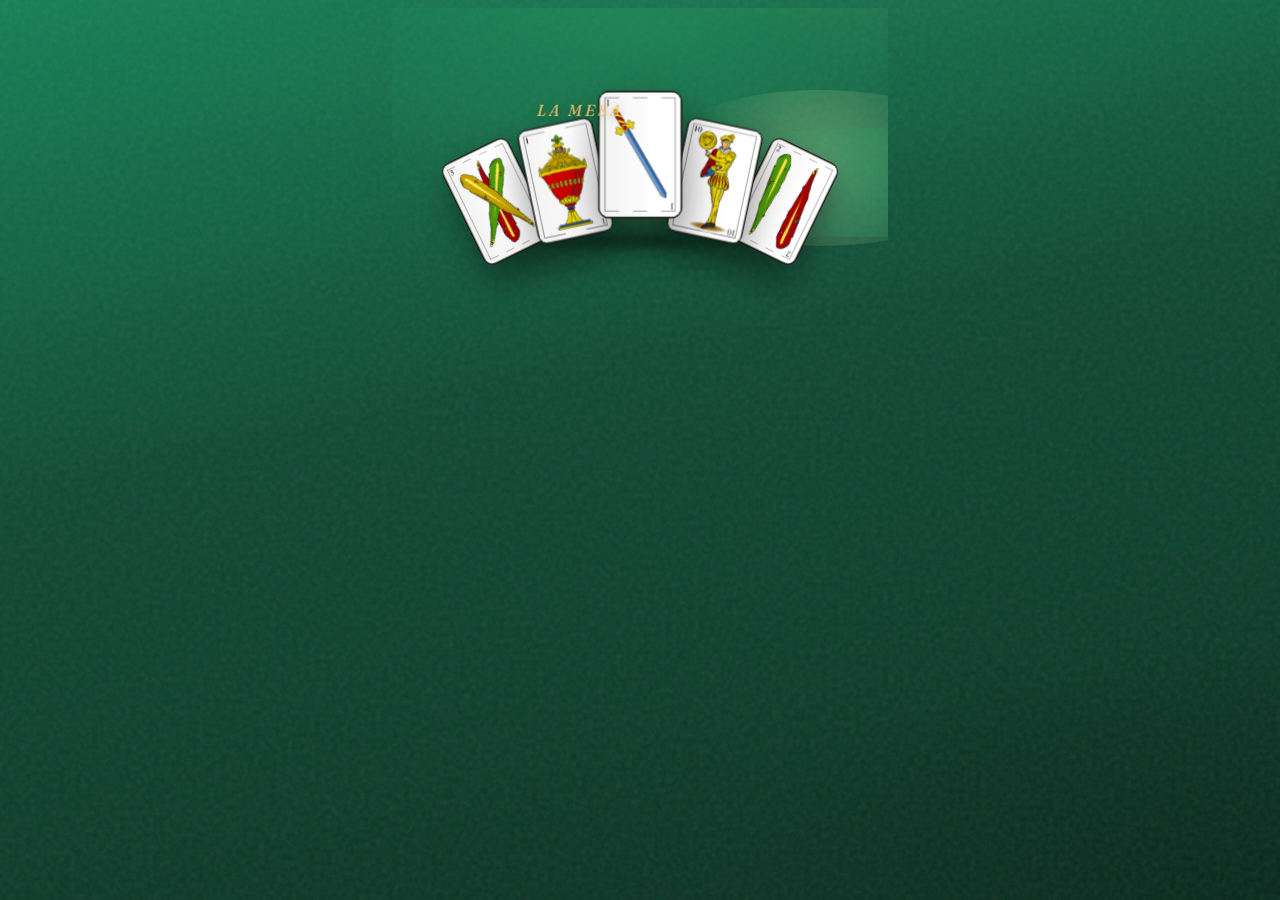
==== commit ddf4b4da: "Intro en orden: mesa → cartas → lista → 15 → barrido der/centro/izq (v72) La escoba empuja las carta" ====
--- a/escoba/index.html
+++ b/escoba/index.html
@@ -31,8 +31,10 @@
           <div class="home-ripple home-ripple--late"></div>
           <div class="home-fan-shadow"></div>
           <div class="home-cue" id="homeCue" aria-hidden="true">
-            <span style="--w:0">La</span>
-            <span style="--w:1">mesa</span>
+            <span class="ew-mesa" style="--w:0">La</span>
+            <span class="ew-mesa" style="--w:1">mesa</span>
+            <span class="ew-ready" style="--w:0">está</span>
+            <span class="ew-ready" style="--w:1">lista</span>
           </div>
           <div class="hero-art" id="heroArt"></div>
           <div class="home-sum15" id="homeSum15"><span>15</span></div>
@@ -79,7 +81,7 @@
         <div class="home-copy">
           <h1 class="brand brand-home">
             <b class="brand-word" aria-label="Escoba">
-              <span class="bl" style="--l:0;--bx:-28px;--by:96px;--br:-14deg">E</span><span class="bl" style="--l:1;--bx:-12px;--by:108px;--br:-6deg">s</span><span class="bl" style="--l:2;--bx:0px;--by:118px;--br:2deg">c</span><span class="bl" style="--l:3;--bx:10px;--by:110px;--br:8deg">o</span><span class="bl" style="--l:4;--bx:22px;--by:100px;--br:12deg">b</span><span class="bl" style="--l:5;--bx:34px;--by:92px;--br:16deg">a</span>
+              <span class="bl" style="--l:0;--bx:-18px;--by:18px;--br:-8deg">E</span><span class="bl" style="--l:1;--bx:-10px;--by:22px;--br:-4deg">s</span><span class="bl" style="--l:2;--bx:-2px;--by:26px;--br:0deg">c</span><span class="bl" style="--l:3;--bx:6px;--by:22px;--br:4deg">o</span><span class="bl" style="--l:4;--bx:14px;--by:18px;--br:8deg">b</span><span class="bl" style="--l:5;--bx:22px;--by:14px;--br:12deg">a</span>
             </b>
             <span class="brand-sub" aria-label="La mesa está lista">
               <span class="ew" style="--w:0">La</span>
--- a/escoba/css/styles.css
+++ b/escoba/css/styles.css
@@ -348,77 +348,80 @@
 }
 
 @keyframes broomSweep {
+  /* entra izq → barre a la DERECHA → vuelve al MEDIO → sale por la IZQUIERDA */
   0% {
     opacity: 0;
-    transform: translate(-130%, 30%) rotate(-54deg) scale(0.78);
-  }
-  12% {
+    transform: translate(-140%, 22%) rotate(-56deg) scale(0.82);
+  }
+  10% {
     opacity: 1;
-    transform: translate(-72%, 18%) rotate(-44deg) scale(0.94);
-  }
-  20% {
-    transform: translate(-64%, 14%) rotate(-50deg) scale(0.96);
-  }
-  40% {
-    transform: translate(-6%, 4%) rotate(-16deg) scale(1.08);
-  }
-  55% {
-    transform: translate(18%, -2%) rotate(2deg) scale(1.02);
-  }
-  72% {
+    transform: translate(-70%, 14%) rotate(-46deg) scale(0.95);
+  }
+  16% {
+    transform: translate(-62%, 12%) rotate(-50deg) scale(0.97);
+  }
+  /* barrido a la derecha (empuja cartas) */
+  38% {
+    transform: translate(58%, 2%) rotate(10deg) scale(1.08);
+  }
+  /* vuelve al medio */
+  56% {
+    transform: translate(4%, -6%) rotate(-4deg) scale(1.02);
+    filter: brightness(1.15);
+  }
+  /* pausa en el medio y empieza a llevar ESCOBA */
+  66% {
     opacity: 1;
-    transform: translate(6%, -38%) rotate(-2deg) scale(0.78);
-    filter: brightness(1.25);
-  }
-  86% {
-    opacity: 0.85;
-    transform: translate(6%, -52%) rotate(0deg) scale(0.42);
-    filter: brightness(1.8) blur(1px);
-  }
+    transform: translate(-2%, -18%) rotate(-8deg) scale(0.92);
+    filter: brightness(1.35);
+  }
+  /* desaparece por la izquierda trayendo la palabra */
   100% {
     opacity: 0;
-    transform: translate(6%, -58%) rotate(0deg) scale(0.12);
-    filter: brightness(2.4) blur(4px);
+    transform: translate(-120%, -28%) rotate(-28deg) scale(0.55);
+    filter: brightness(1.8) blur(2px);
   }
 }
 
 @keyframes broomBristle {
   0%, 100% { transform: scaleY(1) scaleX(1); }
-  22% { transform: scaleY(0.9) scaleX(1.1); }
-  48% { transform: scaleY(1.08) scaleX(0.92); }
-  70% { transform: scaleY(0.95) scaleX(1.06); }
-  85% { transform: scaleY(1.2) scaleX(1.25); }
+  18% { transform: scaleY(0.9) scaleX(1.12); }
+  38% { transform: scaleY(1.1) scaleX(0.9); }
+  56% { transform: scaleY(0.96) scaleX(1.05); }
+  72% { transform: scaleY(1.08) scaleX(1.1); }
 }
 
 @keyframes sweepTrail {
-  0% { opacity: 0; transform: translate(-60%, 20%) scaleX(0.2) rotate(-18deg); }
-  25% { opacity: 0.55; }
-  55% { opacity: 0.7; transform: translate(5%, 0%) scaleX(1.15) rotate(-6deg); }
-  100% { opacity: 0; transform: translate(40%, -28%) scaleX(1.25) rotate(4deg); }
+  0% { opacity: 0; transform: translate(-50%, 18%) scaleX(0.15) rotate(-12deg); }
+  20% { opacity: 0.45; }
+  38% { opacity: 0.75; transform: translate(35%, 2%) scaleX(1.25) rotate(6deg); }
+  56% { opacity: 0.5; transform: translate(0%, -4%) scaleX(0.9) rotate(-2deg); }
+  100% { opacity: 0; transform: translate(-55%, -12%) scaleX(1.1) rotate(-10deg); }
 }
 
 @keyframes birthFlash {
-  0% { opacity: 0; transform: translate(-50%, -50%) scale(0.3); }
-  35% { opacity: 0.9; transform: translate(-50%, -50%) scale(1.15); }
-  100% { opacity: 0; transform: translate(-50%, -50%) scale(1.7); }
+  0% { opacity: 0; transform: translate(-50%, -50%) scale(0.25); }
+  40% { opacity: 0.85; transform: translate(-50%, -50%) scale(1.05); }
+  100% { opacity: 0; transform: translate(-50%, -50%) scale(1.55); }
 }
 
 @keyframes brandBirth {
+  /* llega desde la izquierda con la escoba y se planta en el centro */
   0% {
     opacity: 0;
     transform:
-      translate(var(--bx, 0px), var(--by, 100px))
-      scale(0.08)
-      rotate(var(--br, 0deg));
-    filter: blur(12px) brightness(2.2);
-  }
-  48% {
+      translate(calc(-110px + var(--bx, 0px)), calc(28px + var(--by, 0px)))
+      scale(0.18)
+      rotate(calc(-18deg + var(--br, 0deg)));
+    filter: blur(10px) brightness(2);
+  }
+  55% {
     opacity: 1;
-    filter: blur(0) brightness(1.25);
-    transform: translate(0, -10px) scale(1.1) rotate(0deg);
-  }
-  72% {
-    transform: translate(0, 3px) scale(0.97);
+    filter: blur(0) brightness(1.2);
+    transform: translate(4px, -8px) scale(1.08) rotate(0deg);
+  }
+  78% {
+    transform: translate(-2px, 2px) scale(0.98);
   }
   100% {
     opacity: 1;
@@ -753,11 +756,11 @@
 }
 
 #screenHome.is-sweeping .home-broom {
-  animation: broomSweep 1.55s cubic-bezier(.18,.78,.22,1) both;
+  animation: broomSweep 1.85s cubic-bezier(.18,.78,.22,1) both;
 }
 
 #screenHome.is-sweeping .home-broom .broom-svg {
-  animation: broomBristle 1.55s ease-in-out both;
+  animation: broomBristle 1.85s ease-in-out both;
 }
 
 .home-sweep-trail {
@@ -778,7 +781,7 @@
 }
 
 #screenHome.is-sweeping .home-sweep-trail {
-  animation: sweepTrail 1.15s cubic-bezier(.18,.8,.25,1) 0.08s both;
+  animation: sweepTrail 1.7s cubic-bezier(.18,.8,.25,1) 0.06s both;
 }
 
 #screenHome .hero-art .mini-card.is-swept {
@@ -1022,6 +1025,8 @@
   top: 2%;
   z-index: 3;
   display: flex;
+  flex-wrap: wrap;
+  justify-content: center;
   gap: 0.42em;
   transform: translateX(-50%);
   font-family: var(--font-display);
@@ -1031,9 +1036,10 @@
   letter-spacing: 0.18em;
   text-transform: uppercase;
   color: rgba(239, 197, 106, 0.88);
-  opacity: 0;
+  opacity: 1;
   pointer-events: none;
   text-shadow: 0 2px 10px rgba(0, 0, 0, 0.28);
+  max-width: 92%;
 }
 
 .home-cue span {
@@ -1041,18 +1047,23 @@
   opacity: 0;
 }
 
-#screenHome.is-cue .home-cue span {
+#screenHome.is-cue .home-cue .ew-mesa {
   animation: cueIn 0.6s cubic-bezier(.18,.85,.25,1) calc(0.05s + var(--w, 0) * 0.12s) forwards;
 }
 
-#screenHome.is-sweeping .home-cue {
-  animation: cueOut 0.35s ease forwards;
+#screenHome.is-ready .home-cue .ew-ready {
+  animation: readyIn 0.55s cubic-bezier(.18,.85,.25,1) calc(0.04s + var(--w, 0) * 0.08s) forwards;
+}
+
+#screenHome.is-sweeping .home-cue,
+#screenHome.is-brand .home-cue {
+  animation: cueOut 0.4s ease forwards;
 }
 
 .home-birth-flash {
   position: absolute;
-  left: 50%;
-  top: 8%;
+  left: 42%;
+  top: 6%;
   width: min(220px, 70%);
   aspect-ratio: 1;
   z-index: 6;
@@ -1076,7 +1087,8 @@
   align-items: baseline;
   gap: 0.4em;
   position: relative;
-  margin: 0.15em auto 0;
+  order: 3;
+  margin: 0.2em auto 0;
   font-size: 0.24em;
   font-style: italic;
   font-weight: 500;
@@ -1100,8 +1112,9 @@
   -webkit-text-fill-color: currentColor;
 }
 
-#screenHome.is-ready .brand-home .brand-sub .ew {
-  animation: readyIn 0.55s cubic-bezier(.18,.85,.25,1) calc(0.04s + var(--w, 0) * 0.08s) forwards;
+#screenHome.is-brand.is-ready .brand-home .brand-sub .ew,
+#screenHome.is-playable .brand-home .brand-sub .ew {
+  animation: readyIn 0.55s cubic-bezier(.18,.85,.25,1) calc(0.06s + var(--w, 0) * 0.08s) forwards;
 }
 
 #screenHome.is-flourish .brand-home .brand-sub .ew {
@@ -1121,6 +1134,7 @@
   filter: drop-shadow(0 4px 0 rgba(0, 0, 0, 0.2));
   position: relative;
   z-index: 2;
+  order: 1;
 }
 
 .brand-word .bl {
@@ -1156,9 +1170,10 @@
 .brand-home::after {
   content: '';
   display: block;
+  order: 2;
   height: 2px;
   width: 0;
-  margin: 12px auto 0;
+  margin: 10px auto 2px;
   border-radius: 2px;
   background: linear-gradient(90deg, transparent, #fff6d6, #efc56a, transparent);
   opacity: 0;
@@ -2801,6 +2816,8 @@
   .home-cue,
   .home-sum15 { animation: none; opacity: 0; }
   .home-cue span,
+  .home-cue .ew-mesa,
+  .home-cue .ew-ready,
   .brand-home .brand-sub .ew { opacity: 1; }
   .hero-art { transition: none; transform: none; }
   #screenHome .hero-art .mini-card::after,
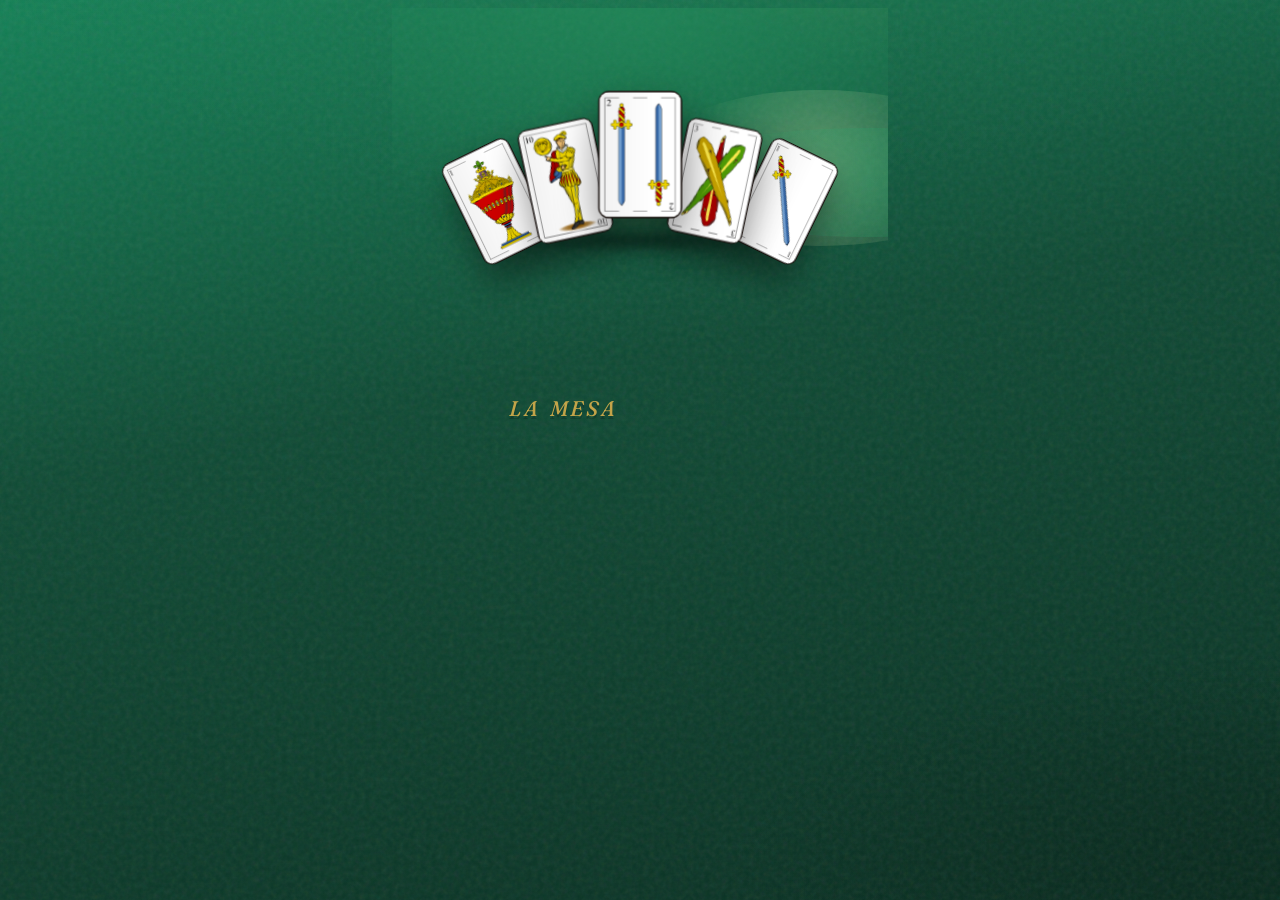
==== commit c3385cfa: "Usar brand-sub fijo para «La mesa está lista» (v73) Quita el home-cue flotante duplicado; las palabr" ====
--- a/escoba/index.html
+++ b/escoba/index.html
@@ -30,12 +30,6 @@
           <div class="home-ripple" id="homeRipple"></div>
           <div class="home-ripple home-ripple--late"></div>
           <div class="home-fan-shadow"></div>
-          <div class="home-cue" id="homeCue" aria-hidden="true">
-            <span class="ew-mesa" style="--w:0">La</span>
-            <span class="ew-mesa" style="--w:1">mesa</span>
-            <span class="ew-ready" style="--w:0">está</span>
-            <span class="ew-ready" style="--w:1">lista</span>
-          </div>
           <div class="hero-art" id="heroArt"></div>
           <div class="home-sum15" id="homeSum15"><span>15</span></div>
           <div class="home-sweep-trail" id="homeSweepTrail"></div>
@@ -84,10 +78,10 @@
               <span class="bl" style="--l:0;--bx:-18px;--by:18px;--br:-8deg">E</span><span class="bl" style="--l:1;--bx:-10px;--by:22px;--br:-4deg">s</span><span class="bl" style="--l:2;--bx:-2px;--by:26px;--br:0deg">c</span><span class="bl" style="--l:3;--bx:6px;--by:22px;--br:4deg">o</span><span class="bl" style="--l:4;--bx:14px;--by:18px;--br:8deg">b</span><span class="bl" style="--l:5;--bx:22px;--by:14px;--br:12deg">a</span>
             </b>
             <span class="brand-sub" aria-label="La mesa está lista">
-              <span class="ew" style="--w:0">La</span>
-              <span class="ew" style="--w:1">mesa</span>
-              <span class="ew" style="--w:2">está</span>
-              <span class="ew" style="--w:3">lista</span>
+              <span class="ew ew-mesa" style="--w:0">La</span>
+              <span class="ew ew-mesa" style="--w:1">mesa</span>
+              <span class="ew ew-ready" style="--w:0">está</span>
+              <span class="ew ew-ready" style="--w:1">lista</span>
             </span>
           </h1>
           <p class="tagline">
--- a/escoba/css/styles.css
+++ b/escoba/css/styles.css
@@ -430,15 +430,6 @@
   }
 }
 
-@keyframes cueIn {
-  from { opacity: 0; transform: translateY(10px); letter-spacing: 0.4em; filter: blur(4px); }
-  to { opacity: 1; transform: none; letter-spacing: 0.18em; filter: none; }
-}
-
-@keyframes cueOut {
-  to { opacity: 0; transform: translateY(-8px) scale(0.96); filter: blur(3px); }
-}
-
 @keyframes cardSwept {
   0% {
     opacity: 1;
@@ -1019,47 +1010,6 @@
     0 20px 44px rgba(0, 0, 0, 0.28);
 }
 
-.home-cue {
-  position: absolute;
-  left: 50%;
-  top: 2%;
-  z-index: 3;
-  display: flex;
-  flex-wrap: wrap;
-  justify-content: center;
-  gap: 0.42em;
-  transform: translateX(-50%);
-  font-family: var(--font-display);
-  font-style: italic;
-  font-size: clamp(0.78rem, 3.4vw, 1rem);
-  font-weight: 500;
-  letter-spacing: 0.18em;
-  text-transform: uppercase;
-  color: rgba(239, 197, 106, 0.88);
-  opacity: 1;
-  pointer-events: none;
-  text-shadow: 0 2px 10px rgba(0, 0, 0, 0.28);
-  max-width: 92%;
-}
-
-.home-cue span {
-  display: inline-block;
-  opacity: 0;
-}
-
-#screenHome.is-cue .home-cue .ew-mesa {
-  animation: cueIn 0.6s cubic-bezier(.18,.85,.25,1) calc(0.05s + var(--w, 0) * 0.12s) forwards;
-}
-
-#screenHome.is-ready .home-cue .ew-ready {
-  animation: readyIn 0.55s cubic-bezier(.18,.85,.25,1) calc(0.04s + var(--w, 0) * 0.08s) forwards;
-}
-
-#screenHome.is-sweeping .home-cue,
-#screenHome.is-brand .home-cue {
-  animation: cueOut 0.4s ease forwards;
-}
-
 .home-birth-flash {
   position: absolute;
   left: 42%;
@@ -1112,9 +1062,28 @@
   -webkit-text-fill-color: currentColor;
 }
 
-#screenHome.is-brand.is-ready .brand-home .brand-sub .ew,
-#screenHome.is-playable .brand-home .brand-sub .ew {
-  animation: readyIn 0.55s cubic-bezier(.18,.85,.25,1) calc(0.06s + var(--w, 0) * 0.08s) forwards;
+/* Misma posición fija del subtítulo: primero «La mesa», luego «está lista» */
+#screenHome.is-cue .brand-home .brand-sub .ew-mesa {
+  animation: readyIn 0.55s cubic-bezier(.18,.85,.25,1) calc(0.05s + var(--w, 0) * 0.1s) forwards;
+}
+
+#screenHome.is-ready .brand-home .brand-sub .ew-ready {
+  animation: readyIn 0.55s cubic-bezier(.18,.85,.25,1) calc(0.04s + var(--w, 0) * 0.08s) forwards;
+}
+
+/* Permanecen visibles en su sitio (sin moverse ni recrearse) */
+#screenHome.is-ready .brand-home .brand-sub .ew-mesa,
+#screenHome.is-sum15 .brand-home .brand-sub .ew-mesa,
+#screenHome.is-sweeping .brand-home .brand-sub .ew-mesa,
+#screenHome.is-brand .brand-home .brand-sub .ew-mesa,
+#screenHome.is-playable .brand-home .brand-sub .ew-mesa,
+#screenHome.is-sum15 .brand-home .brand-sub .ew-ready,
+#screenHome.is-sweeping .brand-home .brand-sub .ew-ready,
+#screenHome.is-brand .brand-home .brand-sub .ew-ready,
+#screenHome.is-playable .brand-home .brand-sub .ew-ready {
+  opacity: 1;
+  transform: none;
+  filter: none;
 }
 
 #screenHome.is-flourish .brand-home .brand-sub .ew {
@@ -2813,11 +2782,7 @@
   .home-broom .broom-svg,
   .home-sweep-trail,
   .home-birth-flash,
-  .home-cue,
   .home-sum15 { animation: none; opacity: 0; }
-  .home-cue span,
-  .home-cue .ew-mesa,
-  .home-cue .ew-ready,
   .brand-home .brand-sub .ew { opacity: 1; }
   .hero-art { transition: none; transform: none; }
   #screenHome .hero-art .mini-card::after,
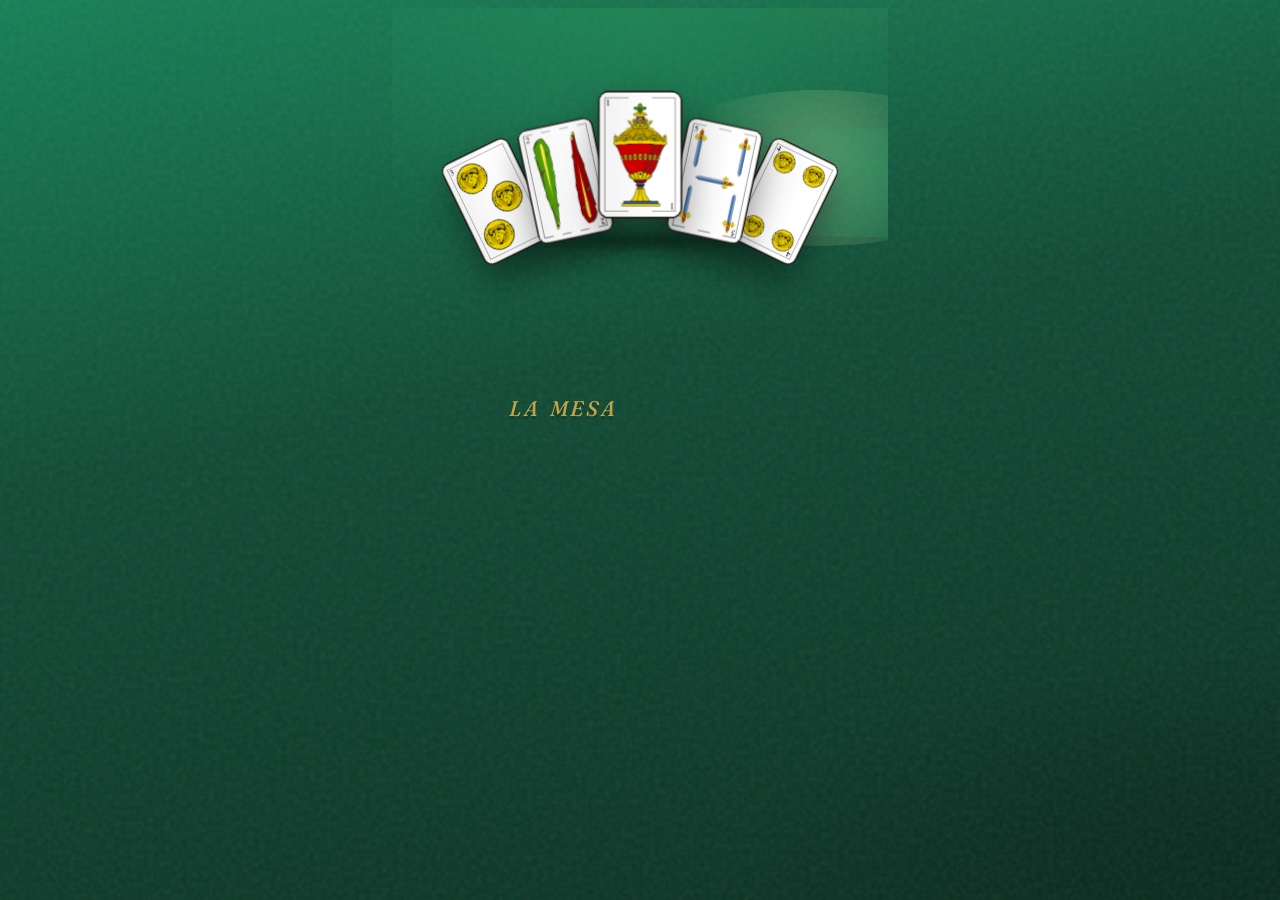
==== commit 23e0f699: "Arreglar online: mismo broker + MQTT local (v74) El anfitrión y el invitado podían conectar a broker" ====
--- a/escoba/index.html
+++ b/escoba/index.html
@@ -128,7 +128,7 @@
 
     <section id="screenJoinWait" class="screen">
       <div class="hero">
-        <h1 class="brand" style="font-size:clamp(36px,11vw,48px)">Conectando</h1>
+        <h1 class="brand" id="joinWaitTitle" style="font-size:clamp(36px,11vw,48px)">Conectando</h1>
         <p class="status-line" id="joinWaitStatus">…</p>
         <div class="wait-dots" aria-hidden="true"><span></span><span></span><span></span></div>
         <button type="button" class="btn btn-ghost" id="btnJoinWaitHome">Cancelar</button>
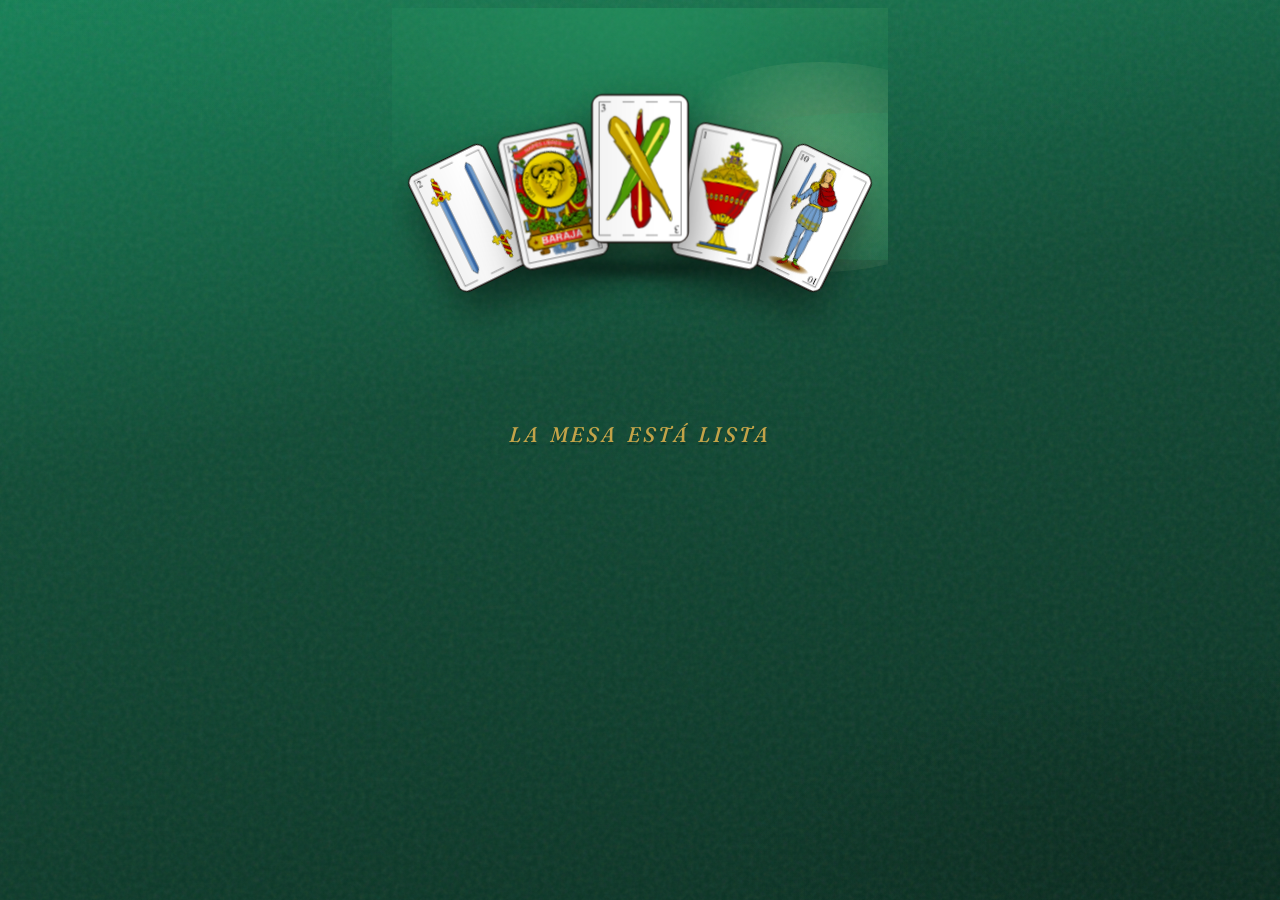
==== commit 96cad63b: "Home: frase completa + cartas a la vez (v76) «La mesa está lista» aparece entera con el abanico; lue" ====
--- a/escoba/index.html
+++ b/escoba/index.html
@@ -80,8 +80,8 @@
             <span class="brand-sub" aria-label="La mesa está lista">
               <span class="ew ew-mesa" style="--w:0">La</span>
               <span class="ew ew-mesa" style="--w:1">mesa</span>
-              <span class="ew ew-ready" style="--w:0">está</span>
-              <span class="ew ew-ready" style="--w:1">lista</span>
+              <span class="ew ew-ready" style="--w:2">está</span>
+              <span class="ew ew-ready" style="--w:3">lista</span>
             </span>
           </h1>
           <p class="tagline">
--- a/escoba/css/styles.css
+++ b/escoba/css/styles.css
@@ -343,6 +343,27 @@
   100% { opacity: 1; transform: translate(-50%, -52%) scale(1); filter: none; }
 }
 
+@keyframes sum15Cinch {
+  0% {
+    transform:
+      rotate(var(--fan, 0deg))
+      translateY(var(--lift, 0px))
+      scale(var(--sc, 1));
+  }
+  55% {
+    transform:
+      rotate(calc(var(--fan, 0deg) * 0.55))
+      translateY(calc(var(--lift, 0px) - 6px))
+      scale(calc(var(--sc, 1) * 1.04));
+  }
+  100% {
+    transform:
+      rotate(calc(var(--fan, 0deg) * 0.72))
+      translateY(calc(var(--lift, 0px) - 2px))
+      scale(calc(var(--sc, 1) * 1.02));
+  }
+}
+
 @keyframes sum15Fade {
   to { opacity: 0; transform: translate(-50%, -70%) scale(0.85); }
 }
@@ -362,24 +383,24 @@
   }
   /* barrido a la derecha (empuja cartas) */
   38% {
-    transform: translate(58%, 2%) rotate(10deg) scale(1.08);
+    transform: translate(62%, 0%) rotate(12deg) scale(1.1);
   }
   /* vuelve al medio */
   56% {
-    transform: translate(4%, -6%) rotate(-4deg) scale(1.02);
-    filter: brightness(1.15);
+    transform: translate(4%, -8%) rotate(-4deg) scale(1.04);
+    filter: brightness(1.18);
   }
   /* pausa en el medio y empieza a llevar ESCOBA */
   66% {
     opacity: 1;
-    transform: translate(-2%, -18%) rotate(-8deg) scale(0.92);
-    filter: brightness(1.35);
+    transform: translate(-2%, -22%) rotate(-10deg) scale(0.9);
+    filter: brightness(1.4);
   }
   /* desaparece por la izquierda trayendo la palabra */
   100% {
     opacity: 0;
-    transform: translate(-120%, -28%) rotate(-28deg) scale(0.55);
-    filter: brightness(1.8) blur(2px);
+    transform: translate(-128%, -34%) rotate(-32deg) scale(0.48);
+    filter: brightness(1.85) blur(2.5px);
   }
 }
 
@@ -393,16 +414,16 @@
 
 @keyframes sweepTrail {
   0% { opacity: 0; transform: translate(-50%, 18%) scaleX(0.15) rotate(-12deg); }
-  20% { opacity: 0.45; }
-  38% { opacity: 0.75; transform: translate(35%, 2%) scaleX(1.25) rotate(6deg); }
-  56% { opacity: 0.5; transform: translate(0%, -4%) scaleX(0.9) rotate(-2deg); }
-  100% { opacity: 0; transform: translate(-55%, -12%) scaleX(1.1) rotate(-10deg); }
+  20% { opacity: 0.5; }
+  38% { opacity: 0.82; transform: translate(38%, 0%) scaleX(1.35) rotate(6deg); }
+  56% { opacity: 0.55; transform: translate(0%, -6%) scaleX(0.95) rotate(-2deg); }
+  100% { opacity: 0; transform: translate(-58%, -14%) scaleX(1.15) rotate(-10deg); }
 }
 
 @keyframes birthFlash {
-  0% { opacity: 0; transform: translate(-50%, -50%) scale(0.25); }
-  40% { opacity: 0.85; transform: translate(-50%, -50%) scale(1.05); }
-  100% { opacity: 0; transform: translate(-50%, -50%) scale(1.55); }
+  0% { opacity: 0; transform: translate(-50%, -50%) scale(0.2); }
+  35% { opacity: 0.95; transform: translate(-50%, -50%) scale(1.12); }
+  100% { opacity: 0; transform: translate(-50%, -50%) scale(1.7); }
 }
 
 @keyframes brandBirth {
@@ -410,24 +431,31 @@
   0% {
     opacity: 0;
     transform:
-      translate(calc(-110px + var(--bx, 0px)), calc(28px + var(--by, 0px)))
-      scale(0.18)
-      rotate(calc(-18deg + var(--br, 0deg)));
-    filter: blur(10px) brightness(2);
-  }
-  55% {
+      translate(calc(-150px + var(--bx, 0px)), calc(36px + var(--by, 0px)))
+      scale(0.12)
+      rotate(calc(-22deg + var(--br, 0deg)));
+    filter: blur(12px) brightness(2.2);
+  }
+  48% {
     opacity: 1;
-    filter: blur(0) brightness(1.2);
-    transform: translate(4px, -8px) scale(1.08) rotate(0deg);
-  }
-  78% {
-    transform: translate(-2px, 2px) scale(0.98);
+    filter: blur(0) brightness(1.35);
+    transform: translate(6px, -10px) scale(1.12) rotate(0deg);
+  }
+  72% {
+    transform: translate(-3px, 3px) scale(0.97);
+    filter: brightness(1.05);
   }
   100% {
     opacity: 1;
     transform: none;
     filter: none;
   }
+}
+
+@keyframes brandPlant {
+  0% { transform: scale(0.94); filter: brightness(1.25); }
+  55% { transform: scale(1.04); filter: brightness(1.1); }
+  100% { transform: none; filter: none; }
 }
 
 @keyframes cardSwept {
@@ -439,31 +467,31 @@
       translateY(var(--lift, 0px))
       scale(var(--sc, 1));
   }
-  18% {
+  14% {
     opacity: 1;
     transform:
-      rotate(calc(var(--fan, 0deg) - 6deg))
-      translateY(calc(var(--lift, 0px) + 8px))
-      scale(calc(var(--sc, 1) * 0.98));
-  }
-  42% {
+      rotate(calc(var(--fan, 0deg) - 8deg))
+      translateY(calc(var(--lift, 0px) + 10px))
+      scale(calc(var(--sc, 1) * 0.97));
+  }
+  40% {
     opacity: 1;
-    filter: brightness(1.15);
+    filter: brightness(1.2);
     transform:
-      rotate(calc(var(--fan, 0deg) + var(--sweep-spin, 40deg) * 0.35))
+      rotate(calc(var(--fan, 0deg) + var(--sweep-spin, 40deg) * 0.4))
       translate(
-        calc(var(--sweep-dx, 40px) * 0.35),
-        calc(var(--lift, 0px) - 28px)
+        calc(var(--sweep-dx, 40px) * 0.4),
+        calc(var(--lift, 0px) - 32px)
       )
-      scale(calc(var(--sc, 1) * 1.06));
+      scale(calc(var(--sc, 1) * 1.08));
   }
   100% {
     opacity: 0;
-    filter: brightness(1.3) blur(1.5px);
+    filter: brightness(1.35) blur(2px);
     transform:
       rotate(calc(var(--fan, 0deg) + var(--sweep-spin, 40deg)))
       translate(var(--sweep-dx, 48px), var(--sweep-dy, -130px))
-      scale(0.48);
+      scale(0.42);
   }
 }
 
@@ -546,6 +574,30 @@
     radial-gradient(ellipse 50% 40% at 80% 10%, rgba(224, 179, 77, 0.12), transparent 65%);
   pointer-events: none;
   z-index: 0;
+  transition: filter 0.55s ease, opacity 0.55s ease;
+}
+
+#screenHome.is-dealing::before {
+  filter: brightness(1.08);
+}
+
+#screenHome.is-sum15::before {
+  filter: brightness(1.14) saturate(1.08);
+  opacity: 1;
+  background:
+    radial-gradient(ellipse 72% 58% at 50% 32%, rgba(48, 168, 108, 0.52), transparent 70%),
+    radial-gradient(ellipse 48% 42% at 50% 18%, rgba(239, 197, 106, 0.22), transparent 62%);
+}
+
+#screenHome.is-sweeping::before {
+  filter: brightness(1.05) saturate(0.95);
+}
+
+#screenHome.is-brand::before {
+  filter: brightness(1.12);
+  background:
+    radial-gradient(ellipse 70% 55% at 50% 28%, rgba(40, 150, 95, 0.48), transparent 70%),
+    radial-gradient(ellipse 46% 38% at 50% 8%, rgba(255, 230, 160, 0.16), transparent 65%);
 }
 
 .home-stage {
@@ -557,8 +609,8 @@
   min-height: 0;
   justify-content: center;
   align-items: stretch;
-  padding: 16px 0 14px;
-  gap: clamp(14px, 3.2vh, 26px);
+  padding: 14px 0 12px;
+  gap: clamp(12px, 2.8vh, 22px);
   overflow-y: auto;
   -webkit-overflow-scrolling: touch;
 }
@@ -569,11 +621,11 @@
   flex: 0 0 auto;
   width: 100%;
   margin: 0 auto;
-  padding: 8px 8px 14px;
+  padding: 10px 8px 18px;
   display: flex;
   align-items: flex-end;
   justify-content: center;
-  min-height: clamp(120px, 18vh, 156px);
+  min-height: clamp(148px, 24vh, 210px);
   background: none;
   box-shadow: none;
   border-radius: 0;
@@ -706,36 +758,52 @@
 .home-sum15 span {
   display: grid;
   place-items: center;
-  min-width: 3.1rem;
-  height: 3.1rem;
+  min-width: 3.45rem;
+  height: 3.45rem;
   border-radius: 50%;
   font-family: var(--font-display);
-  font-size: 1.55rem;
+  font-size: 1.7rem;
   font-weight: 700;
   color: #2a1c0a;
   background: radial-gradient(circle at 35% 30%, #fff6d6, #efc56a 58%, #b8872a);
   box-shadow:
-    0 10px 28px rgba(0, 0, 0, 0.35),
-    0 0 0 2px rgba(255, 248, 231, 0.35) inset;
+    0 12px 32px rgba(0, 0, 0, 0.38),
+    0 0 0 2px rgba(255, 248, 231, 0.4) inset,
+    0 0 28px rgba(239, 197, 106, 0.35);
 }
 
 #screenHome.is-sum15 .home-sum15 {
-  animation: sum15Pop 0.55s cubic-bezier(.18,.85,.25,1) both;
+  animation: sum15Pop 0.6s cubic-bezier(.18,.85,.25,1) both;
+}
+
+#screenHome.is-sum15 .home-felt-kiss {
+  animation: feltKissPulse 0.85s cubic-bezier(.18,.85,.25,1) both;
+}
+
+#screenHome.is-sum15 .home-fan-shadow {
+  animation: feltKissPulse 0.85s cubic-bezier(.18,.85,.25,1) both;
+  filter: blur(7px);
+  background: radial-gradient(ellipse at center, rgba(0, 0, 0, 0.62), transparent 72%);
 }
 
 #screenHome.is-sweeping .home-sum15 {
   animation: sum15Fade 0.35s ease forwards;
 }
 
+#screenHome.is-sweeping .home-fan-shadow {
+  opacity: 0.25;
+  transition: opacity 0.35s ease;
+}
+
 .home-broom {
   position: absolute;
-  left: 6%;
-  bottom: 0;
+  left: 4%;
+  bottom: -2%;
   z-index: 5;
-  width: clamp(64px, 18vw, 86px);
+  width: clamp(72px, 20vw, 98px);
   opacity: 0;
   pointer-events: none;
-  filter: drop-shadow(0 12px 18px rgba(0, 0, 0, 0.4));
+  filter: drop-shadow(0 14px 20px rgba(0, 0, 0, 0.45));
   transform-origin: 50% 12%;
 }
 
@@ -758,15 +826,15 @@
   position: absolute;
   left: 50%;
   bottom: 18%;
-  width: min(280px, 88%);
-  height: 54px;
+  width: min(320px, 92%);
+  height: 62px;
   z-index: 3;
   opacity: 0;
   pointer-events: none;
   border-radius: 50%;
   background:
-    radial-gradient(ellipse at 30% 50%, rgba(255, 230, 160, 0.35), transparent 62%),
-    radial-gradient(ellipse at 60% 60%, rgba(212, 175, 55, 0.18), transparent 70%);
+    radial-gradient(ellipse at 30% 50%, rgba(255, 230, 160, 0.4), transparent 62%),
+    radial-gradient(ellipse at 60% 60%, rgba(212, 175, 55, 0.22), transparent 70%);
   filter: blur(4px);
   transform: translate(-50%, 0) scaleX(0.3);
 }
@@ -776,7 +844,7 @@
 }
 
 #screenHome .hero-art .mini-card.is-swept {
-  animation: cardSwept 0.95s cubic-bezier(.18,.7,.22,1) calc(0.18s + var(--sweep-i, 0) * 0.09s) forwards !important;
+  animation: cardSwept 0.95s cubic-bezier(.18,.7,.22,1) calc(0.14s + var(--sweep-i, 0) * 0.08s) forwards !important;
   pointer-events: none;
   z-index: 4;
 }
@@ -803,9 +871,9 @@
   justify-content: center;
   align-items: flex-end;
   gap: 0;
-  min-height: 112px;
+  min-height: 138px;
   width: 100%;
-  max-width: 360px;
+  max-width: 420px;
   margin: 0 auto;
   perspective: 920px;
   transform-style: preserve-3d;
@@ -818,15 +886,15 @@
 
 #screenHome .hero-art .mini-card {
   position: relative;
-  width: clamp(56px, 15vw, 74px);
-  height: calc(clamp(56px, 15vw, 74px) * 1.52);
-  margin-left: -14px;
-  border-radius: 10px;
+  width: clamp(64px, 16.5vw, 86px);
+  height: calc(clamp(64px, 16.5vw, 86px) * 1.52);
+  margin-left: -16px;
+  border-radius: 11px;
   overflow: hidden;
   background: #1a100c;
   border: 1px solid rgba(28, 22, 18, 0.28);
   box-shadow:
-    0 18px 36px rgba(0, 0, 0, 0.45),
+    0 20px 40px rgba(0, 0, 0, 0.48),
     0 2px 0 rgba(255, 255, 255, 0.09) inset;
   transform-origin: 50% 110%;
   transform-style: preserve-3d;
@@ -835,6 +903,7 @@
   --sway: 1.2deg;
   animation: none;
   padding: 0;
+  transition: box-shadow 0.35s ease, filter 0.35s ease;
 }
 
 #screenHome.is-dealing .hero-art .mini-card:not(.is-swept) {
@@ -853,12 +922,20 @@
 #screenHome .hero-art .mini-card:nth-child(3) { --sway: 0.6deg; }
 
 #screenHome.is-sum15 .hero-art .mini-card:not(.is-swept) {
+  opacity: 1;
+  animation:
+    sum15Cinch 0.7s cubic-bezier(.18,.85,.25,1) both,
+    floatSuit 4.8s ease-in-out calc(0.75s + var(--i, 0) * 0.12s) infinite;
   box-shadow:
-    0 18px 36px rgba(0, 0, 0, 0.45),
-    0 0 0 2px rgba(239, 197, 106, 0.7),
-    0 0 22px rgba(239, 197, 106, 0.35),
+    0 20px 40px rgba(0, 0, 0, 0.48),
+    0 0 0 2.5px rgba(239, 197, 106, 0.78),
+    0 0 28px rgba(239, 197, 106, 0.42),
     0 2px 0 rgba(255, 255, 255, 0.09) inset;
-  filter: brightness(1.08);
+  filter: brightness(1.1);
+}
+
+#screenHome.is-landed .hero-art .mini-card:not(.is-swept) {
+  opacity: 1;
 }
 
 #screenHome .hero-art .mini-card::after {
@@ -915,7 +992,7 @@
 
 #screenHome.is-playable .footer-links,
 #screenHome.is-playable .credit {
-  animation: stageReveal 0.6s ease 0.75s both;
+  animation: stageReveal 0.6s ease 1.05s both;
 }
 
 .home-copy {
@@ -958,11 +1035,11 @@
 }
 
 #screenHome.is-playable .tagline span {
-  animation: tagBitIn 0.55s cubic-bezier(.22,.8,.3,1) calc(0.2s + var(--d, 0) * 0.12s) forwards;
+  animation: tagBitIn 0.55s cubic-bezier(.22,.8,.3,1) calc(0.45s + var(--d, 0) * 0.12s) forwards;
 }
 
 #screenHome.is-playable .tagline i {
-  animation: tagBitIn 0.45s ease calc(0.28s + 0.06s) forwards;
+  animation: tagBitIn 0.45s ease calc(0.52s + 0.06s) forwards;
 }
 
 #screenHome .name-field {
@@ -975,7 +1052,7 @@
 }
 
 #screenHome.is-playable .name-field {
-  animation: stageReveal 0.65s cubic-bezier(.22,.8,.3,1) 0.35s both;
+  animation: stageReveal 0.65s cubic-bezier(.22,.8,.3,1) 0.62s both;
 }
 
 #screenHome .name-field input {
@@ -993,7 +1070,7 @@
 }
 
 #screenHome.is-playable .name-field input {
-  animation: nameLineIn 0.85s cubic-bezier(.22,.8,.3,1) 0.5s both;
+  animation: nameLineIn 0.85s cubic-bezier(.22,.8,.3,1) 0.78s both;
 }
 
 .brand-home {
@@ -1001,33 +1078,37 @@
   flex-direction: column;
   align-items: center;
   gap: 0.12em;
-  font-size: clamp(54px, 15.5vw, 80px);
+  font-size: clamp(58px, 16.5vw, 88px);
   margin: 0;
   text-align: center;
   animation: none;
   text-shadow:
     0 4px 0 rgba(0, 0, 0, 0.22),
-    0 20px 44px rgba(0, 0, 0, 0.28);
+    0 22px 48px rgba(0, 0, 0, 0.3);
 }
 
 .home-birth-flash {
   position: absolute;
-  left: 42%;
-  top: 6%;
-  width: min(220px, 70%);
+  left: 50%;
+  top: -8%;
+  width: min(260px, 78%);
   aspect-ratio: 1;
   z-index: 6;
   opacity: 0;
   pointer-events: none;
   border-radius: 50%;
   background:
-    radial-gradient(circle, rgba(255, 246, 214, 0.75), rgba(239, 197, 106, 0.28) 42%, transparent 70%);
+    radial-gradient(circle, rgba(255, 246, 214, 0.8), rgba(239, 197, 106, 0.3) 42%, transparent 70%);
   filter: blur(2px);
   transform: translate(-50%, -50%) scale(0.3);
 }
 
 #screenHome.is-brand .home-birth-flash {
-  animation: birthFlash 0.7s cubic-bezier(.18,.85,.25,1) both;
+  animation: birthFlash 0.85s cubic-bezier(.18,.85,.25,1) both;
+}
+
+#screenHome.is-brand .brand-home {
+  animation: brandPlant 0.9s cubic-bezier(.18,.85,.25,1) 0.08s both;
 }
 
 .brand-home .brand-sub {
@@ -1062,32 +1143,24 @@
   -webkit-text-fill-color: currentColor;
 }
 
-/* Misma posición fija del subtítulo: primero «La mesa», luego «está lista» */
-#screenHome.is-cue .brand-home .brand-sub .ew-mesa {
-  animation: readyIn 0.55s cubic-bezier(.18,.85,.25,1) calc(0.05s + var(--w, 0) * 0.1s) forwards;
-}
-
-#screenHome.is-ready .brand-home .brand-sub .ew-ready {
-  animation: readyIn 0.55s cubic-bezier(.18,.85,.25,1) calc(0.04s + var(--w, 0) * 0.08s) forwards;
-}
-
-/* Permanecen visibles en su sitio (sin moverse ni recrearse) */
-#screenHome.is-ready .brand-home .brand-sub .ew-mesa,
-#screenHome.is-sum15 .brand-home .brand-sub .ew-mesa,
-#screenHome.is-sweeping .brand-home .brand-sub .ew-mesa,
-#screenHome.is-brand .brand-home .brand-sub .ew-mesa,
-#screenHome.is-playable .brand-home .brand-sub .ew-mesa,
-#screenHome.is-sum15 .brand-home .brand-sub .ew-ready,
-#screenHome.is-sweeping .brand-home .brand-sub .ew-ready,
-#screenHome.is-brand .brand-home .brand-sub .ew-ready,
-#screenHome.is-playable .brand-home .brand-sub .ew-ready {
+/* Frase completa a la vez (con las cartas): staggered corto, una sola unidad */
+#screenHome.is-cue .brand-home .brand-sub .ew {
+  animation: readyIn 0.5s cubic-bezier(.18,.85,.25,1) calc(0.06s + var(--w, 0) * 0.07s) forwards;
+}
+
+/* Permanecen visibles si is-cue se cae en algún stage */
+#screenHome.is-sum15 .brand-home .brand-sub .ew,
+#screenHome.is-sweeping .brand-home .brand-sub .ew,
+#screenHome.is-brand .brand-home .brand-sub .ew,
+#screenHome.is-playable .brand-home .brand-sub .ew {
   opacity: 1;
   transform: none;
   filter: none;
 }
 
 #screenHome.is-flourish .brand-home .brand-sub .ew {
-  animation: listaPulse 0.85s ease both;
+  /* idle: no pulsar el subtítulo — deja ESCOBA como ancla */
+  animation: none;
 }
 
 .brand-word {
@@ -1132,8 +1205,8 @@
 
 #screenHome.is-brand .brand-word .bl {
   animation:
-    brandBirth 0.95s cubic-bezier(.14,.86,.2,1) calc(0.02s + var(--l, 0) * 0.05s) both,
-    brandShimmer 7.5s ease-in-out calc(1.5s + var(--l, 0) * 0.08s) infinite;
+    brandBirth 1.05s cubic-bezier(.14,.86,.2,1) calc(0.02s + var(--l, 0) * 0.055s) both,
+    brandShimmer 7.5s ease-in-out calc(1.6s + var(--l, 0) * 0.08s) infinite;
 }
 
 .brand-home::after {
@@ -1142,7 +1215,7 @@
   order: 2;
   height: 2px;
   width: 0;
-  margin: 10px auto 2px;
+  margin: 12px auto 2px;
   border-radius: 2px;
   background: linear-gradient(90deg, transparent, #fff6d6, #efc56a, transparent);
   opacity: 0;
@@ -1150,8 +1223,8 @@
 
 #screenHome.is-brand .brand-home::after {
   animation:
-    brandRule 0.85s cubic-bezier(.22,.8,.3,1) 0.45s forwards,
-    brandRuleGlow 3.8s ease-in-out 1.5s 2;
+    brandRule 0.9s cubic-bezier(.22,.8,.3,1) 0.55s forwards,
+    brandRuleGlow 3.8s ease-in-out 1.6s 2;
 }
 
 .brand-home > span:not(.brand-eyebrow) {
@@ -1203,8 +1276,8 @@
 
 #screenHome.is-playable .home-actions .btn-gold {
   animation:
-    ctaPop 0.75s cubic-bezier(.22,.8,.3,1) 0.45s both,
-    ctaAura 3.6s ease-in-out 1.3s infinite;
+    ctaPop 0.75s cubic-bezier(.22,.8,.3,1) 0.78s both,
+    ctaAura 3.6s ease-in-out 1.7s infinite;
 }
 
 .home-actions .btn-gold::after {
@@ -1244,11 +1317,11 @@
 }
 
 #screenHome.is-playable .home-actions .btn-primary {
-  animation: ctaPop 0.7s cubic-bezier(.22,.8,.3,1) 0.55s both;
+  animation: ctaPop 0.7s cubic-bezier(.22,.8,.3,1) 0.9s both;
 }
 
 #screenHome.is-playable .home-actions .btn-ghost {
-  animation: ctaPop 0.7s cubic-bezier(.22,.8,.3,1) 0.62s both;
+  animation: ctaPop 0.7s cubic-bezier(.22,.8,.3,1) 0.98s both;
 }
 
 .hero-art .mini-card {
@@ -2482,22 +2555,23 @@
 
 @media (max-height: 720px) {
   .brand { font-size: clamp(46px, 14vw, 68px); }
-  .brand-home { font-size: clamp(42px, 12vw, 56px); }
+  .brand-home { font-size: clamp(46px, 13vw, 62px); }
   .home-stage {
-    padding: 12px 0 10px;
-    gap: clamp(10px, 2.5vh, 18px);
+    padding: 10px 0 8px;
+    gap: clamp(8px, 2.2vh, 16px);
   }
   .home-visual {
-    min-height: clamp(96px, 15vh, 128px);
-    padding: 4px 4px 8px;
-  }
-  .hero-art { margin-bottom: 0; min-height: 88px; }
+    min-height: clamp(112px, 18vh, 148px);
+    padding: 4px 4px 10px;
+  }
+  .hero-art { margin-bottom: 0; min-height: 100px; max-width: 340px; }
   #screenHome .hero-art .mini-card {
-    width: clamp(46px, 12.5vw, 60px);
-    height: calc(clamp(46px, 12.5vw, 60px) * 1.52);
-    margin-left: -11px;
-  }
-  .hero-art .mini-card { width: 44px; height: 68px; }
+    width: clamp(50px, 13.5vw, 66px);
+    height: calc(clamp(50px, 13.5vw, 66px) * 1.52);
+    margin-left: -12px;
+  }
+  .hero-art .mini-card { width: 48px; height: 74px; }
+  .home-broom { width: clamp(58px, 16vw, 74px); }
   #screenHome .tagline { font-size: 0.84rem; margin: 8px auto 12px; }
   #screenHome .credit { display: none; }
   #screenHome .name-field { margin-bottom: 12px; }
